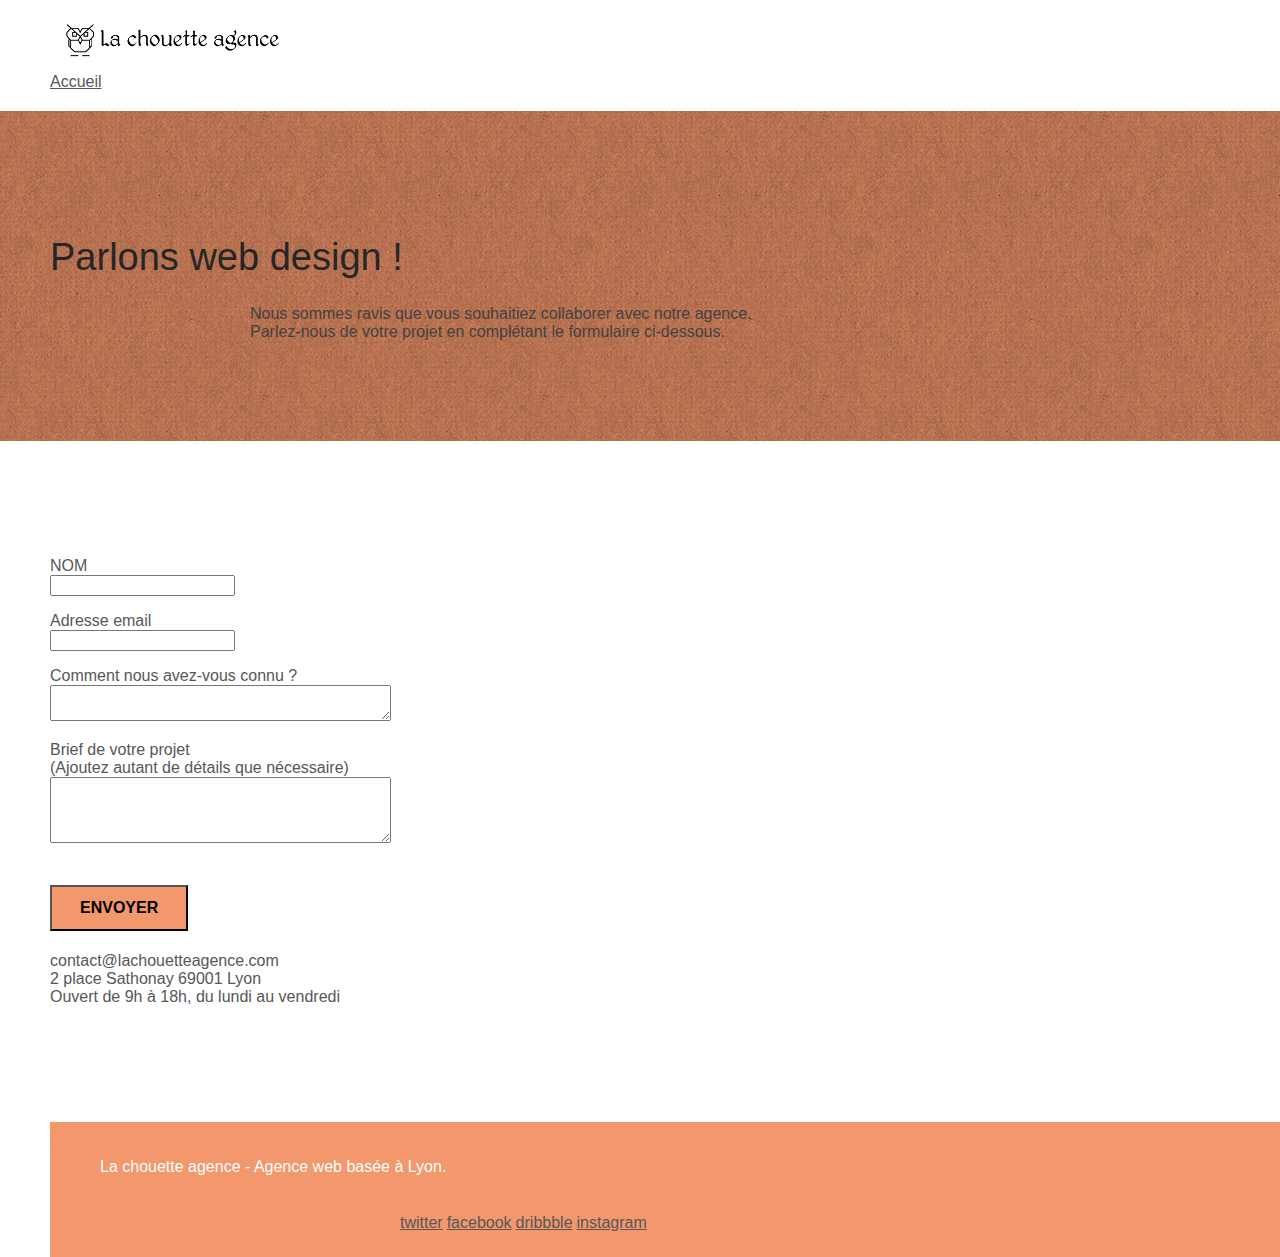
==== page2.html @ e61bbb98 "adjust" ====
<!doctype html>
<html lang="fr"><!--la langue-->
<head>
    <meta charset="utf-8">
    <meta name="keywords" content="">
    <meta name="description" content="page de contact">
    <meta name="viewport" content="width=device-width, initial-scale=1.0, viewport-fit=cover">
    <link rel="shortcut icon" type="image/png" href="favicon.jpg">
    
	<link rel="stylesheet" type="text/css" href="./css/bootstrap.min.css">
	<link rel="stylesheet" type="text/css" href="style.css">
	<link rel="stylesheet" type="text/css" href="./css/font-awesome.min.css">
	<link rel="stylesheet" type="text/css" href="./css/et-line.min.css">
	
    
	<script defer src="./js/jquery-2.1.0.min.js"></script>
	<script defer src="./js/bootstrap.min.js"></script>         <!--debloqué le téléchargement de la page-->
	<script defer src="./js/blocs.min.js"></script>
	<script defer src="./js/jqBootstrapValidation.js"></script>
	<script defer src="./js/formHandler.js"></script>
    <title>page2</title>

    
<!-- Analytics -->
 
<!-- Analytics END -->
    
</head>
<body>
<!-- Principal conteneur -->
<div class="page-container">
    
<!-- bloc-0 -->
<div class="bloc bgc-white l-bloc " id="bloc-0">
	<div class="container bloc-sm">
		<nav class="navbar row">
			<div class="navbar-header">
				
				<a class="navbar-brand" href="index.html"><img src="img/la-chouette-agence.png" 
					alt="atlanta web design logo" height="40" /></a>
			</div>
			<div>		
					<a href="index.html">Accueil</a>
				   
			</div>
		</nav>
	</div>
</div>
<!-- bloc-0 END -->

<!-- bloc-6 -->
<div class="bloc bg-dots-bg bg-repeat bgc-atomic-tangerine d-bloc bloc-bg-texture texture-paper" id="bloc-6">
	<div class="container bloc-lg">
		<div class="row">
			<div class="col-sm-12">
				<h1 class="text-center hero-bloc-text ">
					Parlons web design !
				</h1>
				<p class="text-center mg-lg  tight-width-whitespace">
					Nous sommes ravis que vous souhaitiez collaborer avec notre agence.<br>
					Parlez-nous de votre projet en complétant le formulaire ci-dessous.
				</p>
			</div>
		</div>
	</div>
</div>
<!-- bloc-6 END -->

<!-- bloc-7 -->
<div class="bloc bgc-white l-bloc" id="bloc-7">
	<div class="container bloc-lg">
		<div class="row">
			<div class="col-sm-12">
				<form id="form_1" novalidate success-msg="Your message has been sent." fail-msg="Sorry it seems that our mail server is not responding, Sorry for the inconvenience!">
					<div class="form-group">
						<form method="post" action="traitement.php">
							<p>
								<label for="name">NOM</label><br>
								<input type="text"  id="name" required/>
							</p>
						 </form>

					<form method="post" action="traitement.php">
						<label for="email">Adresse email</label><br>
						<input id="email"  type="email" required />
					</form>
					<form method="post" action="traitement.php">
						<p>
						<label for="message">Comment nous avez-vous connu ?</label><br>
						<textarea  id="message"  cols="40" required  ></textarea>
						</p>
					</form>
						<form method="post" action="traitement.php">
							<p>
								<label for="message">Brief de votre projet<br> (Ajoutez autant de détails que nécessaire)
									</label>
									<br>
						       <textarea id="message"  rows="4" cols="40" required></textarea>
					       </p>
					  </form> 
					<button class="bloc-button btn btn-lg btn-block cta-hero btn-atomic-tangerine" type="submit">
						Envoyer
					</button>
				</form>
			</div>
			<div class="col-sm-6">
				<p>
					contact@lachouetteagence.com<br>2 place Sathonay 69001 Lyon<br>Ouvert de 9h à 18h, du lundi au vendredi<br>
				</p>
			</div>
		</div>
	</div>
</div>
<!-- bloc-7 END -->

<!-- ScrollToTop Button -->
<a class="bloc-button btn btn-d scrollToTop" onclick="scrollToTarget('1')"><span class="fa fa-chevron-up"></span></a>
<!-- ScrollToTop Button END-->


<!-- Footer - bloc-8 -->
<div class="bloc bgc-atomic-tangerine d-bloc" id="bloc-8">
	<div class="container bloc-sm">
		<div class="row">
			<div class="col-sm-6">
				<p class="text-center white">
					La chouette agence - Agence web basée à Lyon.<br>
				</p>
			</div>	
				<div class="row row-no-gutters social">
					<div class="col-sm-12">
						<div class="text-center">

							<a class="social" href="index.html"><span class="fa fa-twitter icon-md"></span>twitter</a>

							<a class="social" href="index.html"><span class="fa fa-facebook icon-md"></span>facebook</a>
						
							<a class="social" href="index.html"><span class="fa fa-dribbble icon-md"></span>dribbble</a>
					
							<a class="social" href="index.html"><span class="fa fa-instagram icon-md"></span>instagram</a>
						</div>
					</div>
						
		</div>
	</div>
</div>
<!-- Footer - bloc-8 END -->

</div>
<!-- Principal conteneur END -->
    

</body>
</html>
---- style.css ----
body {
    margin: 0;
    padding: 0;
    background: #FFF;
    overflow-x: hidden;
    -webkit-font-smoothing: antialiased;
    -moz-osx-font-smoothing: grayscale;
}

a,
button {
    transition: all .3s ease-in-out;
    outline: none!important;
}

a:hover {
    text-decoration: none;
    cursor: pointer;
}

#page-loading-blocs-notifaction {
    position: fixed;
    top: 0;
    bottom: 0;
    width: 100%;
    z-index: 100000;
    background: #FFFFFF url("img/pageload-spinner.gif") no-repeat center center;
}

.bloc {
    width: 100%;
    clear: both;
    background: 50% 50% no-repeat;
    padding: 0 50px;
    -webkit-background-size: cover;
    -moz-background-size: cover;
    -o-background-size: cover;
    background-size: cover;
    position: relative;
}

.bloc .container {
    padding-left: 0;
    padding-right: 0;
}

.bloc-lg {
    padding: 100px 50px;
}

.bloc-md {
    padding: 50px;
}

.bloc-sm {
    padding: 20px 50px;
}

.bg-center,
.bg-l-edge,
.bg-r-edge,
.bg-t-edge,
.bg-b-edge,
.bg-tl-edge,
.bg-bl-edge,
.bg-tr-edge,
.bg-br-edge,
.bg-repeat {
    -webkit-background-size: auto!important;
    -moz-background-size: auto!important;
    -o-background-size: auto!important;
    background-size: auto!important;
}

.bg-repeat {
    background: repeat;
}

.bg-t-edge {
    background: top no-repeat;
}

.bloc-bg-texture::before {
    content: "";
    background-size: 2px 2px;
    position: absolute;
    top: 0;
    bottom: 0;
    left: 0;
    right: 0;
}

.texture-paper::before {
    background: url("img/texture-paper.png");
    background-size: 280px 280px;
}

.b-parallax {
    background-attachment: fixed;
}

.d-bloc {
    color: rgba(255, 255, 255, .7);
}

.d-bloc button:hover {
    color: rgba(255, 255, 255, .9);
}

.d-bloc .icon-round,
.d-bloc .icon-square,
.d-bloc .icon-rounded,
.d-bloc .icon-semi-rounded-a,
.d-bloc .icon-semi-rounded-b {
    border-color: rgba(255, 255, 255, .9);
}

.d-bloc .divider-h span {
    border-color: rgba(255, 255, 255, .2);
}

.d-bloc .a-btn,
.d-bloc .navbar a,
.d-bloc .navbar-brand,
.d-bloc a .icon-sm,
.d-bloc a .icon-md,
.d-bloc a .icon-lg,
.d-bloc a .icon-xl,
.d-bloc h1 a,
.d-bloc h2 a,
.d-bloc h3 a,
.d-bloc h4 a,
.d-bloc h5 a,
.d-bloc h6 a,
.d-bloc p a {
    color:rgb(32, 32, 32);
}

.d-bloc .a-btn:hover,
.d-bloc .navbar a:hover,
.d-bloc .navbar-brand:hover,
.d-bloc a:hover .icon-sm,
.d-bloc a:hover .icon-md,
.d-bloc a:hover .icon-lg,
.d-bloc a:hover .icon-xl,
.d-bloc h1 a:hover,
.d-bloc h2 a:hover,
.d-bloc h3 a:hover,
.d-bloc h4 a:hover,
.d-bloc h5 a:hover,
.d-bloc h6 a:hover,
.d-bloc p a:hover {
    color: rgba(255, 255, 255, 1);
}

.d-bloc .navbar-toggle .icon-bar {
    background: rgba(255, 255, 255, 1);
}

.d-bloc .btn-wire,
.d-bloc .btn-wire:hover {
    color: rgba(255, 255, 255, 1);
    border-color: rgba(255, 255, 255, 1);
}

.d-bloc .panel {
    color: rgba(0, 0, 0, .5);
}

.d-bloc .panel button:hover {
    color: rgba(0, 0, 0, .7);
}

.d-bloc .panel icon {
    border-color: rgba(0, 0, 0, .7);
}

.d-bloc .panel .divider-h span {
    border-color: rgba(0, 0, 0, .1);
}

.d-bloc .panel .a-btn {
    color: rgba(0, 0, 0, .6);
}

.d-bloc .panel .a-btn:hover {
    color: rgba(0, 0, 0, 1);
}

.d-bloc .panel .btn-wire,
.d-bloc .panel .btn-wire:hover {
    color: rgba(0, 0, 0, .7);
    border-color: rgba(0, 0, 0, .3);
}

.d-bloc .panel,
.l-bloc {
    color: rgba(0, 0, 0, .5);
}

.d-bloc .panel button:hover,
.l-bloc button:hover {
    color: rgba(0, 0, 0, .7);
}

.l-bloc .icon-round,
.l-bloc .icon-square,
.l-bloc .icon-rounded,
.l-bloc .icon-semi-rounded-a,
.l-bloc .icon-semi-rounded-b {
    border-color: rgba(0, 0, 0, .7);
}

.d-bloc .panel .divider-h span,
.l-bloc .divider-h span {
    border-color: rgba(0, 0, 0, .1);
}

.d-bloc .panel .a-btn,
.l-bloc .a-btn,
.l-bloc .navbar a,
.l-bloc .navbar-brand,
.l-bloc a .icon-sm,
.l-bloc a .icon-md,
.l-bloc a .icon-lg,
.l-bloc a .icon-xl,
.l-bloc h1 a,
.l-bloc h2 a,
.l-bloc h3 a,
.l-bloc h4 a,
.l-bloc h5 a,
.l-bloc h6 a,
.l-bloc p a {
    color: rgba(0, 0, 0, .6);
}

.d-bloc .panel .a-btn:hover,
.l-bloc .a-btn:hover,
.l-bloc .navbar a:hover,
.l-bloc .navbar-brand:hover,
.l-bloc a:hover .icon-sm,
.l-bloc a:hover .icon-md,
.l-bloc a:hover .icon-lg,
.l-bloc a:hover .icon-xl,
.l-bloc h1 a:hover,
.l-bloc h2 a:hover,
.l-bloc h3 a:hover,
.l-bloc h4 a:hover,
.l-bloc h5 a:hover,
.l-bloc h6 a:hover,
.l-bloc p a:hover {
    color: rgba(0, 0, 0, 1);
}

.l-bloc .navbar-toggle .icon-bar {
    color: rgba(0, 0, 0, .6);
}

.d-bloc .panel .btn-wire,
.d-bloc .panel .btn-wire:hover,
.l-bloc .btn-wire,
.l-bloc .btn-wire:hover {
    color: rgba(0, 0, 0, .7);
    border-color: rgba(0, 0, 0, .3);
}

.voffset {
    margin-top: 30px;
}

.voffset-lg {
    margin-top: 80px;
}

.row-no-gutters {
    margin-right: 0;
    margin-left: 0;
}

.row.row-no-gutters > [class^="col-"],
.row.row-no-gutters > [class*=" col-"] {
    padding-right: 0;
    padding-left: 0;
}

#bloc-1-hero h1 {
    font-size: 32px;
}

.navbar {
    margin-bottom: 0;
    z-index: 1;
}

.navbar-brand {
    height: auto;
    padding: 3px 15px;
    font-size: 25px;
    font-weight: normal;
    font-weight: 600;
    line-height: 44px;
}

.navbar-brand img {
    max-height: 200px;
    margin: 0 5px 0 0;
    display: inline;
}

.navbar-brand img[src$=svg] {
    min-width: 100px;
}

.nav-center .navbar-brand img {
    margin: 0;
}

.navbar .nav {
    padding-top: 2px;
    margin-right: -16px;
    float: right;
    z-index: 1;
}

.nav > li {
    float: left;
    margin-top: 4px;
    font-size: 16px;
}

.navbar-nav .open .dropdown-menu > li > a {
    text-align: inherit;
}

.nav > li a:hover,
.nav > li a:focus {
    background: transparent;
}

.navbar-toggle {
    margin: 10px 10px 0 0;
    border: 0px;
}

.navbar-toggle:hover {
    background: transparent!important;
}

.navbar-toggle .icon-bar {
    background-color: rgba(0, 0, 0, .5);
    width: 26px;
}

.nav-invert .navbar .nav {
    float: left;
}

.nav-invert .navbar-header,
.nav-invert .navbar-brand {
    float: right;
    position: relative;
    z-index: 2;
}

@media (min-width: 768px) {
    .site-navigation {
        position: absolute;
        top: 50%;
        right: 20px;
        transform: translate(0, -50%);
        -webkit-transform: translateY(-50%);
    }
    .nav > li .dropdown-menu a,
    .nav > li .dropdown-menu a:hover {
        color: #484848;
    }
    .nav-invert .site-navigation {
        left: 0;
        right: 0;
    }
    .nav-center {
        text-align: center;
    }
    .nav-center .navbar-header {
        width: 100%;
    }
    .nav-center .navbar-header,
    .nav-center .navbar-brand,
    .nav-center .nav > li {
        float: none;
        display: inline-block;
    }
    .nav-center .site-navigation {
        position: relative;
        width: 100%;
        right: 0;
        margin-right: 0px;
        margin-top: 20px;
    }
    .nav-center.mini-nav .navbar-toggle {
        float: none;
        margin: 10px auto 0;
    }
}

.nav > li > .dropdown a {
    background: none!important;
    display: block;
    padding: 14px 15px;
}

nav .caret {
    margin: 0 5px;
}

.dropdown-menu .dropdown-menu {
    top: -8px;
    left: 100%;
}

.dropdown-menu .dropmenu-flow-right {
    top: 100%;
    left: 0;
    margin-left: -1px;
    border-top-left-radius: 0;
    border-top-right-radius: 0;
}

.dropdown-menu .dropdown span {
    border: 4px solid black;
    border-top-color: transparent;
    border-right-color: transparent;
    border-bottom-color: transparent;
    margin: 6px -5px 0 0!important;
    float: right;
}

.mg-md {
    margin-top: 10px;
    margin-bottom: 20px;
}

.mg-lg {
    margin-top: 10px;
    margin-bottom: 40px;
}

.btn {
    margin: 0 5px 5px 0;
}

.btn.pull-right {
    margin: 0 0 5px 5px;
}

.btn-d,
.btn-d:hover,
.btn-d:focus {
    color: #FFF;
    background: rgba(0, 0, 0, .3);
}

button {
    outline: none!important;
}

.btn-rd {
    border-radius: 40px;
}

.btn-clean {
    border: 1px solid rgba(0, 0, 0, .08);
    border-bottom-color: rgba(0, 0, 0, .1);
    text-shadow: 0 1px 0 rgba(0, 0, 1, .1);
    box-shadow: 0 1px 3px rgba(0, 0, 1, .25), inset 0 1px 0 0 rgba(255, 255, 255, .15);
}

.icon-md {
    font-size: 40px!important;
}

.icon-lg {
    font-size: 60px!important;
}

.sm-shadow {
    text-shadow: 0 1px 2px rgba(0, 0, 0, .3);
}

.panel-sq,
.panel-sq .panel-heading,
.panel-sq .panel-footer {
    border-radius: 0;
}

.panel-rd {
    border-radius: 30px;
}

.panel-rd .panel-heading {
    border-radius: 29px 29px 0 0;
}

.panel-rd .panel-footer {
    border-radius: 0 0 29px 29px;
}

.form-control {
    border-color: rgba(0, 0, 0, .1);
    box-shadow: none;
}

.scrollToTop {
    width: 40px;
    height: 40px;
    position: fixed;
    bottom: 20px;
    right: 20px;
    opacity: 0;
    z-index: 500;
    transition: all .3s ease-in-out;
}

.scrollToTop span {
    margin-top: 6px;
}

.showScrollTop {
    font-size: 14px;
    opacity: 1;
}

a[data-lightbox] {
    position: relative;
    display: block;
    text-align: center;
}

a[data-lightbox]:hover::before {
    content: "+";
    font-family: "HelveticaNeue-Light", "Helvetica Neue Light", "Helvetica Neue", Helvetica, Arial;
    font-size: 32px;
    width: 50px;
    height: 50px;
    margin-left: -25px;
    border-radius: 50%;
    background: rgba(0, 0, 0, .6);
    color: #FFF;
    font-weight: 100;
    z-index: 1;
    position: absolute;
    top: 50%;
    transform: translateY(-50%);
    -webkit-transform: translateY(-50%);
}

a[data-lightbox]:hover img {
    opacity: 0.6;
    -webkit-animation-fill-mode: none;
    animation-fill-mode: none;
}

#lightbox-modal {
    display: flex;
    align-items: center;
}

#lightbox-modal .modal-dialog {
    width: 90%;
    max-width: 900px;
    margin: 0 auto 0;
}

#lightbox-modal .modal-dialog img {
    max-height: 90vh;
    margin: 0 auto;
}

.lightbox-caption {
    padding: 20px;
    color: #FFF;
    background: rgba(0, 0, 0, .5);
    position: absolute;
    left: 15px;
    right: 15px;
    bottom: 5px;
}

.close-lightbox {
    color: #FFF;
    font-size: 30px;
    position: absolute;
    top: 20px;
    right: 20px;
    z-index: 20;
    background: rgba(0, 0, 0, .5);
    border: none;
    line-height: 30px;
    padding: 0 9px 5px;
    opacity: 0.3;
}

.close-lightbox:hover,
.next-lightbox:hover,
.prev-lightbox:hover {
    opacity: 1.0;
    color: #FFF;
}

.next-lightbox,
.prev-lightbox {
    font-size: 20px;
    color: rgba(255, 255, 255, .9);
    background: rgba(0, 0, 0, .5);
    transition: all .2s ease-in-out;
    position: absolute;
    top: 45%;
    z-index: 1;
    opacity: 0.4;
}

.next-lightbox {
    padding: 6px 8px 1px 13px;
    right: 25px;
}

.prev-lightbox {
    padding: 6px 13px 1px 10px;
    left: 25px;
}

.snapshot-lb .modal-body {
    padding-bottom: 45px;
}

.snapshot-lb .lightbox-caption {
    padding: 0;
    color: rgba(0, 0, 0, .5);
    background: none;
}

h1,
h2,
h3,
h4,
h5,
h6,
p,
label,
.btn,
a {
    font-family: "helvetica";
    font-weight: 400;
    color: #575757!important;
}

.container {
    max-width: 1000px;
}

.hero-bloc-text {
    font-size: 38px;
}

.hero-bloc-text-sub {
    font-size: 36px;
}

.statement-bloc-text {
    line-height: 26px;
    font-style: italic;
    font-size: 20px;
    text-align: center;
    font-weight: lighter;
    max-width: 520px;
    margin: auto auto auto auto;
}

p , em {
    font-size: 16px;
}

.tight-width-whitespace {
    max-width: 600px;
    margin: auto auto auto auto;
}

.h1 {
    font-size: 20px;
    font-family: "Open Sans";
}

.cta-hero {
    margin-top: 22px;
    color: #FFFFFF!important;
    text-transform: uppercase;
    padding: 12px 28px 12px 28px;
    font-size: 16px;
    font-weight: 700;
}

.social {
    max-width: 400px;
    margin: auto auto auto auto;
}

h2 {
    font-size: 22px;
    line-height: 1.4em;
}

h3 {
    font-size: 15px;
    text-transform: uppercase;
    font-weight: 700;
    color: #333333!important;
}

.med-width-whitespace {
    max-width: 800px;
    margin: auto auto auto auto;
    box-shadow: 0px 0px 0px #000000;
}

h1 {
    color: #333333!important;
}

h4 {
    color: #333333!important;
}

.icons {
    margin-bottom: 14px;
    margin-top: 24px;
}

.white {
    color: #FFFFFF!important;
}

.portfolio-thumb {
    margin-bottom: 24px;
}

.portfolio-row {
    margin-bottom: 44px;
    margin-top: 50px;
}

.avatar {
    box-shadow: 0px 4px 9px rgba(0, 0, 0, 0.3);
}

.black-background {
    background-color: rgba(165, 147, 99, 0.7);
    padding: 40px 40px 40px 40px;
}

.bold-link {
    font-weight: 900;
    text-decoration: underline!important;
}

.bgc-white {
    background-color: #FFFFFF;
}

.bgc-dark-slate-blue {
    background-color: #364577;
}

.bgc-atomic-tangerine {
    background-color: #F3976C;
}

.tc-white {
    color: #F3976C!important;
}

.btn-atomic-tangerine {
    background: #F3976C;
    color: black !important;
}

.btn-atomic-tangerine:hover {
    background: #c27956!important;
    color: black!important;
}

.ltc-white {
    color: #FFFFFF!important;
}

.ltc-white:hover {
    color: #cccccc!important;
}

.ltc-atomic-tangerine {
    color: #F3976C!important;
}

.ltc-atomic-tangerine:hover {
    color: #c27956!important;
}

.icon-dark-slate-blue {
    color: #364577!important;
    border-color: #364577!important;
}

.bg-dots-bg {
    background-image: url("img/dots-bg.png");
}

.bg-lines-h2-bg {
    background-image: url("img/lines-h2-bg.png");
}

.bg-banniere {
    background-image: url("img/la-chouette-agence-banniere.jpg");
}

.bg-presentation {
    background-image: url("img/image-de-presentation.bmp");
}

@media (max-width: 1024px) {
    .bloc {
        padding-left: 20px;
        padding-right: 20px;
    }
    .bloc.full-width-bloc,
    .bloc-tile-2.full-width-bloc .container,
    .bloc-tile-3.full-width-bloc .container,
    .bloc-tile-4.full-width-bloc .container {
        padding-left: 0;
        padding-right: 0;
    }
}

@media (max-width: 992px) and (min-width: 768px) {
    .navbar .nav {
        max-width: 80%
    }
    .nav-center.navbar .nav {
        max-width: 100%
    }
}

@media only screen and (min-device-width: 768px) and (max-device-width: 1024px) and (orientation: landscape) {
    .b-parallax {
        background-attachment: scroll;
    }
}

@media only screen and (min-device-width: 1024px) and (max-device-width: 1366px) and (-webkit-min-device-pixel-ratio: 1.5) {
    .b-parallax {
        background-attachment: scroll;
    }
}

@media (max-width: 991px) {
    .container {
        width: 100%;
    }
    .b-parallax {
        background-attachment: scroll;
    }
    .page-container,
    #hero-bloc {
        overflow-x: hidden;
        position: relative;
    }
    .bloc {
        padding-left: constant(safe-area-inset-left);
        padding-right: constant(safe-area-inset-right);
    }
    .bloc-group,
    .bloc-group .bloc {
        display: block;
        width: 100%;
    }
    .bloc-fill-screen .fill-bloc-top-edge,
    .bloc-fill-screen .fill-bloc-bottom-edge {
        padding: 0 20px;
        padding-left: constant(safe-area-inset-left);
        padding-right: constant(safe-area-inset-right);
    }
}

@media (max-width: 767px) {
    .page-container {
        overflow-x: hidden;
        position: relative;
    }
    h1,
    h2,
    h3,
    h4,
    h5,
    h6,
    p,
    #disqus_thread {
        padding-left: 10px!important;
        padding-right: 10px!important;
    }
    .b-parallax {
        background-attachment: scroll;
    }
    .navbar .nav {
        padding-top: 0;
        border-top: 1px solid rgba(0, 0, 0, .2);
        float: none!important;
    }
    .navbar.row {
        margin-left: 0;
        margin-right: 0;
    }
    .site-navigation {
        position: inherit;
        transform: none;
        -webkit-transform: none;
        -ms-transform: none;
    }
    .nav > li {
        margin-top: 0;
        border-bottom: 1px solid rgba(0, 0, 0, .1);
        background: rgba(0, 0, 0, .05);
        text-align: left;
        padding-left: 15px;
        width: 100%;
    }
    .nav > li:hover {
        background: rgba(0, 0, 0, .08);
    }
    .dropdown .dropdown a .caret {
        float: none;
        margin: 5px 0 0 10px!important;
        border: 4px solid black;
        border-bottom-color: transparent;
        border-right-color: transparent;
        border-left-color: transparent;
    }
    #hero-bloc .navbar .nav {
        background: rgba(0, 0, 0, .8);
    }
    #hero-bloc .navbar .nav a {
        color: rgba(255, 255, 255, .6);
    }
    .hero {
        padding: 50px 0;
    }
    .hero-nav {
        left: -1px;
        right: -1px;
    }
    .navbar-collapse {
        padding: 0;
        overflow-x: hidden;
        -webkit-box-shadow: none;
        box-shadow: none;
    }
    .navbar-brand img {
        max-height: 40px;
        width: auto;
    }
    .nav-invert .navbar-header {
        float: none;
        width: 100%;
    }
    .nav-invert .navbar-toggle {
        float: left;
        margin-left: 10px;
    }
    .bloc {
        padding-left: 0;
        padding-right: 0;
    }
    .bloc-xxl,
    .bloc-xl,
    .bloc-lg {
        padding: 40px 0;
    }
    .bloc-sm,
    .bloc-md {
        padding-left: 0;
        padding-right: 0;
    }
    .bloc-tile-2 .container,
    .bloc-tile-3 .container,
    .bloc-tile-4 .container,
    .bloc-fill-screen .fill-bloc-top-edge,
    .bloc-fill-screen .fill-bloc-bottom-edge {
        padding-left: 0;
        padding-right: 0;
    }
    .a-block {
        padding: 0 10px;
    }
    .btn-dwn {
        display: none;
    }
    .voffset {
        margin-top: 5px;
    }
    .voffset-md {
        margin-top: 20px;
    }
    .voffset-lg {
        margin-top: 30px;
    }
    form {
        padding: 5px;
    }
    .close-lightbox {
        display: inline-block;
    }
    .blocsapp-device-iphone5 {
        background-size: 216px 425px;
        padding-top: 60px;
        width: 216px;
        height: 425px;
    }
    .blocsapp-device-iphone5 img {
        width: 180px;
        height: 320px;
    }
}

@media (max-width: 400px) {
    .bloc {
        padding-left: 0;
        padding-right: 0;
    }
}

@media (max-width: 767px) {
    .bloc-mob-center-text {
        text-align: center;
    }
}
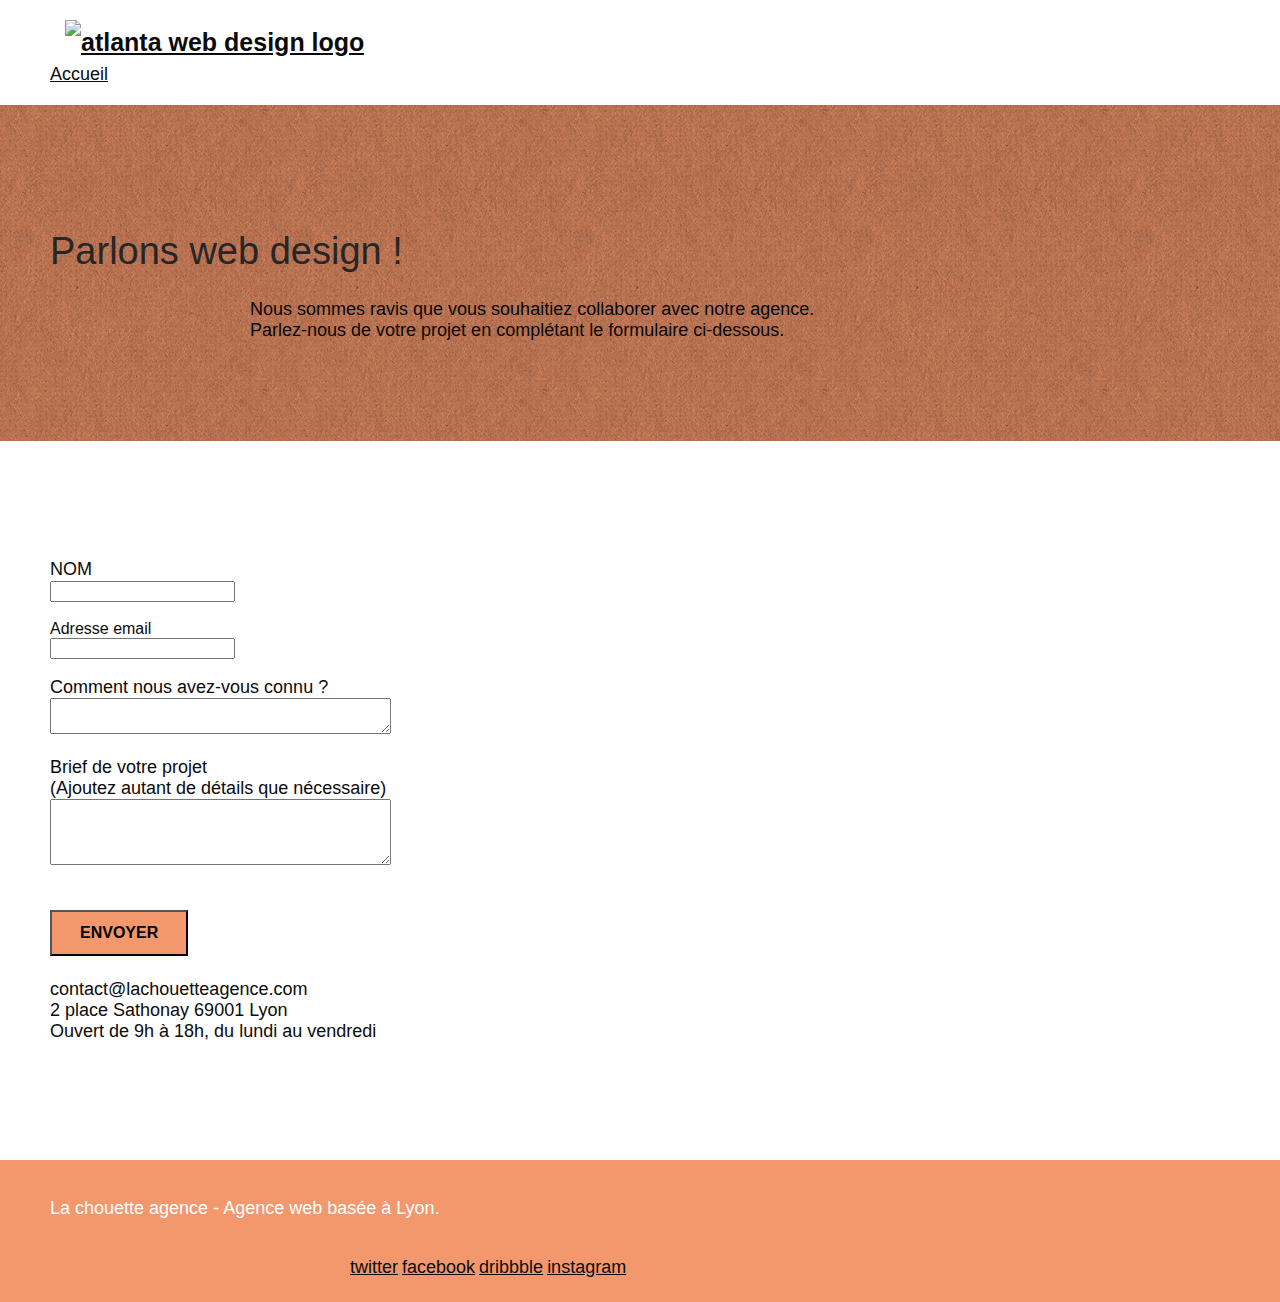
==== commit 322016a1: "qlqs modif" ====
--- a/page2.html
+++ b/page2.html
@@ -12,9 +12,9 @@
 	<link rel="stylesheet" type="text/css" href="./css/font-awesome.min.css">
 	<link rel="stylesheet" type="text/css" href="./css/et-line.min.css">
 	
-    
+    <!--debloqué le téléchargement de la page-->
 	<script defer src="./js/jquery-2.1.0.min.js"></script>
-	<script defer src="./js/bootstrap.min.js"></script>         <!--debloqué le téléchargement de la page-->
+	<script defer src="./js/bootstrap.min.js"></script>         
 	<script defer src="./js/blocs.min.js"></script>
 	<script defer src="./js/jqBootstrapValidation.js"></script>
 	<script defer src="./js/formHandler.js"></script>
@@ -27,8 +27,6 @@
     
 </head>
 <body>
-<!-- Principal conteneur -->
-<div class="page-container">
     
 <!-- bloc-0 -->
 <div class="bloc bgc-white l-bloc " id="bloc-0">
@@ -36,7 +34,7 @@
 		<nav class="navbar row">
 			<div class="navbar-header">
 				
-				<a class="navbar-brand" href="index.html"><img src="img/la-chouette-agence.png" 
+				<a class="navbar-brand" href="index.html"><img src="img/la-chouette-agence-compressor.png" 
 					alt="atlanta web design logo" height="40" /></a>
 			</div>
 			<div>		
@@ -57,7 +55,7 @@
 					Parlons web design !
 				</h1>
 				<p class="text-center mg-lg  tight-width-whitespace">
-					Nous sommes ravis que vous souhaitiez collaborer avec notre agence.<br>
+					Nous sommes ravis que vous souhaitiez collaborer avec notre agence.<br/>
 					Parlez-nous de votre projet en complétant le formulaire ci-dessous.
 				</p>
 			</div>
@@ -71,23 +69,23 @@
 	<div class="container bloc-lg">
 		<div class="row">
 			<div class="col-sm-12">
-				<form id="form_1" novalidate success-msg="Your message has been sent." fail-msg="Sorry it seems that our mail server is not responding, Sorry for the inconvenience!">
+				
 					<div class="form-group">
 						<form method="post" action="traitement.php">
 							<p>
-								<label for="name">NOM</label><br>
+								<label for="name">NOM</label><br/>
 								<input type="text"  id="name" required/>
 							</p>
 						 </form>
 
 					<form method="post" action="traitement.php">
-						<label for="email">Adresse email</label><br>
+						<label for="email">Adresse email</label><br/>
 						<input id="email"  type="email" required />
 					</form>
 					<form method="post" action="traitement.php">
 						<p>
-						<label for="message">Comment nous avez-vous connu ?</label><br>
-						<textarea  id="message"  cols="40" required  ></textarea>
+						<label for="message1">Comment nous avez-vous connu ?</label><br>
+						<textarea  id="message1"  cols="40" required  ></textarea>
 						</p>
 					</form>
 						<form method="post" action="traitement.php">
@@ -96,20 +94,21 @@
 									</label>
 									<br>
 						       <textarea id="message"  rows="4" cols="40" required></textarea>
-					       </p>
-					  </form> 
+					            </p>
+					       </form> 
 					<button class="bloc-button btn btn-lg btn-block cta-hero btn-atomic-tangerine" type="submit">
 						Envoyer
 					</button>
-				</form>
+				
 			</div>
 			<div class="col-sm-6">
 				<p>
-					contact@lachouetteagence.com<br>2 place Sathonay 69001 Lyon<br>Ouvert de 9h à 18h, du lundi au vendredi<br>
+					contact@lachouetteagence.com<br>2 place Sathonay 69001 Lyon<br>Ouvert de 9h à 18h, du lundi au vendredi<br/>
 				</p>
 			</div>
 		</div>
 	</div>
+   </div>
 </div>
 <!-- bloc-7 END -->
 
@@ -152,3 +151,6 @@
 
 </body>
 </html>
+
+
+  --- a/style.css
+++ b/style.css
@@ -4,18 +4,18 @@
     background: #FFF;
     overflow-x: hidden;
     -webkit-font-smoothing: antialiased;
-    -moz-osx-font-smoothing: grayscale;
+    -moz-osx-font-smoothing: grayscale
 }
 
 a,
 button {
     transition: all .3s ease-in-out;
-    outline: none!important;
+    outline: none!important
 }
 
 a:hover {
     text-decoration: none;
-    cursor: pointer;
+    cursor: pointer
 }
 
 #page-loading-blocs-notifaction {
@@ -24,7 +24,7 @@
     bottom: 0;
     width: 100%;
     z-index: 100000;
-    background: #FFFFFF url("img/pageload-spinner.gif") no-repeat center center;
+    background: #FFF url(img/pageload-spinner.gif) no-repeat center center
 }
 
 .bloc {
@@ -36,24 +36,24 @@
     -moz-background-size: cover;
     -o-background-size: cover;
     background-size: cover;
-    position: relative;
+    position: relative
 }
 
 .bloc .container {
     padding-left: 0;
-    padding-right: 0;
+    padding-right: 0
 }
 
 .bloc-lg {
-    padding: 100px 50px;
+    padding: 100px 50px
 }
 
 .bloc-md {
-    padding: 50px;
+    padding: 50px
 }
 
 .bloc-sm {
-    padding: 20px 50px;
+    padding: 20px 50px
 }
 
 .bg-center,
@@ -69,15 +69,15 @@
     -webkit-background-size: auto!important;
     -moz-background-size: auto!important;
     -o-background-size: auto!important;
-    background-size: auto!important;
+    background-size: auto!important
 }
 
 .bg-repeat {
-    background: repeat;
+    background: repeat
 }
 
 .bg-t-edge {
-    background: top no-repeat;
+    background: top no-repeat
 }
 
 .bloc-bg-texture::before {
@@ -87,24 +87,26 @@
     top: 0;
     bottom: 0;
     left: 0;
-    right: 0;
-}
-
+    right: 0
+}
+em {
+    font-weight: bold;
+}
 .texture-paper::before {
-    background: url("img/texture-paper.png");
-    background-size: 280px 280px;
+    background: url(img/texture-paper.png);
+    background-size: 280px 280px
 }
 
 .b-parallax {
-    background-attachment: fixed;
+    background-attachment: fixed
 }
 
 .d-bloc {
-    color: rgba(255, 255, 255, .7);
+    color: rgba(255, 255, 255, .7)
 }
 
 .d-bloc button:hover {
-    color: rgba(255, 255, 255, .9);
+    color: rgba(255, 255, 255, .9)
 }
 
 .d-bloc .icon-round,
@@ -112,11 +114,11 @@
 .d-bloc .icon-rounded,
 .d-bloc .icon-semi-rounded-a,
 .d-bloc .icon-semi-rounded-b {
-    border-color: rgba(255, 255, 255, .9);
+    border-color: rgba(255, 255, 255, .9)
 }
 
 .d-bloc .divider-h span {
-    border-color: rgba(255, 255, 255, .2);
+    border-color: rgba(255, 255, 255, .2)
 }
 
 .d-bloc .a-btn,
@@ -133,7 +135,7 @@
 .d-bloc h5 a,
 .d-bloc h6 a,
 .d-bloc p a {
-    color:rgb(32, 32, 32);
+    color: black;
 }
 
 .d-bloc .a-btn:hover,
@@ -154,53 +156,53 @@
 }
 
 .d-bloc .navbar-toggle .icon-bar {
-    background: rgba(255, 255, 255, 1);
+    background: rgba(255, 255, 255, 1)
 }
 
 .d-bloc .btn-wire,
 .d-bloc .btn-wire:hover {
     color: rgba(255, 255, 255, 1);
-    border-color: rgba(255, 255, 255, 1);
+    border-color: rgba(255, 255, 255, 1)
 }
 
 .d-bloc .panel {
-    color: rgba(0, 0, 0, .5);
+    color: rgba(0, 0, 0, .5)
 }
 
 .d-bloc .panel button:hover {
-    color: rgba(0, 0, 0, .7);
+    color: rgba(0, 0, 0, .7)
 }
 
 .d-bloc .panel icon {
-    border-color: rgba(0, 0, 0, .7);
+    border-color: rgba(0, 0, 0, .7)
 }
 
 .d-bloc .panel .divider-h span {
-    border-color: rgba(0, 0, 0, .1);
+    border-color: rgba(0, 0, 0, .1)
 }
 
 .d-bloc .panel .a-btn {
-    color: rgba(0, 0, 0, .6);
+    color: rgba(0, 0, 0, .6)
 }
 
 .d-bloc .panel .a-btn:hover {
-    color: rgba(0, 0, 0, 1);
+    color: rgba(0, 0, 0, 1)
 }
 
 .d-bloc .panel .btn-wire,
 .d-bloc .panel .btn-wire:hover {
     color: rgba(0, 0, 0, .7);
-    border-color: rgba(0, 0, 0, .3);
+    border-color: rgba(0, 0, 0, .3)
 }
 
 .d-bloc .panel,
 .l-bloc {
-    color: rgba(0, 0, 0, .5);
+    color: rgba(0, 0, 0, .5)
 }
 
 .d-bloc .panel button:hover,
 .l-bloc button:hover {
-    color: rgba(0, 0, 0, .7);
+    color: rgba(0, 0, 0, .7)
 }
 
 .l-bloc .icon-round,
@@ -208,12 +210,12 @@
 .l-bloc .icon-rounded,
 .l-bloc .icon-semi-rounded-a,
 .l-bloc .icon-semi-rounded-b {
-    border-color: rgba(0, 0, 0, .7);
+    border-color: rgba(0, 0, 0, .7)
 }
 
 .d-bloc .panel .divider-h span,
 .l-bloc .divider-h span {
-    border-color: rgba(0, 0, 0, .1);
+    border-color: rgba(0, 0, 0, .1)
 }
 
 .d-bloc .panel .a-btn,
@@ -231,7 +233,7 @@
 .l-bloc h5 a,
 .l-bloc h6 a,
 .l-bloc p a {
-    color: rgba(0, 0, 0, .6);
+    color: rgba(0, 0, 0, .6)
 }
 
 .d-bloc .panel .a-btn:hover,
@@ -249,11 +251,11 @@
 .l-bloc h5 a:hover,
 .l-bloc h6 a:hover,
 .l-bloc p a:hover {
-    color: rgba(0, 0, 0, 1);
+    color: rgba(0, 0, 0, 1)
 }
 
 .l-bloc .navbar-toggle .icon-bar {
-    color: rgba(0, 0, 0, .6);
+    color: rgba(0, 0, 0, .6)
 }
 
 .d-bloc .panel .btn-wire,
@@ -261,161 +263,165 @@
 .l-bloc .btn-wire,
 .l-bloc .btn-wire:hover {
     color: rgba(0, 0, 0, .7);
-    border-color: rgba(0, 0, 0, .3);
+    border-color: rgba(0, 0, 0, .3)
 }
 
 .voffset {
-    margin-top: 30px;
+    margin-top: 30px
 }
 
 .voffset-lg {
-    margin-top: 80px;
+    margin-top: 80px
 }
 
 .row-no-gutters {
     margin-right: 0;
-    margin-left: 0;
-}
-
-.row.row-no-gutters > [class^="col-"],
-.row.row-no-gutters > [class*=" col-"] {
+    margin-left: 0
+}
+
+.row.row-no-gutters>[class^="col-"],
+.row.row-no-gutters>[class*=" col-"] {
     padding-right: 0;
-    padding-left: 0;
+    padding-left: 0
 }
 
 #bloc-1-hero h1 {
-    font-size: 32px;
+    font-size: 32px
 }
 
 .navbar {
     margin-bottom: 0;
-    z-index: 1;
+    z-index: 1
 }
 
 .navbar-brand {
     height: auto;
     padding: 3px 15px;
     font-size: 25px;
-    font-weight: normal;
+    font-weight: 400;
     font-weight: 600;
-    line-height: 44px;
+    line-height: 44px
 }
 
 .navbar-brand img {
     max-height: 200px;
     margin: 0 5px 0 0;
-    display: inline;
+    display: inline
 }
 
 .navbar-brand img[src$=svg] {
-    min-width: 100px;
+    min-width: 100px
 }
 
 .nav-center .navbar-brand img {
-    margin: 0;
+    margin: 0
 }
 
 .navbar .nav {
     padding-top: 2px;
     margin-right: -16px;
     float: right;
-    z-index: 1;
-}
-
-.nav > li {
+    z-index: 1
+}
+
+.nav>li {
     float: left;
     margin-top: 4px;
     font-size: 16px;
 }
 
-.navbar-nav .open .dropdown-menu > li > a {
-    text-align: inherit;
-}
-
-.nav > li a:hover,
-.nav > li a:focus {
+.navbar-nav .open .dropdown-menu>li>a {
+    text-align: inherit ;
+}
+
+.nav>li a:hover,
+.nav>li a:focus {
     background: transparent;
 }
 
 .navbar-toggle {
     margin: 10px 10px 0 0;
-    border: 0px;
+    border: 0
 }
 
 .navbar-toggle:hover {
-    background: transparent!important;
+    background: transparent!important
 }
 
 .navbar-toggle .icon-bar {
     background-color: rgba(0, 0, 0, .5);
-    width: 26px;
+    width: 26px
 }
 
 .nav-invert .navbar .nav {
-    float: left;
+    float: left
 }
 
 .nav-invert .navbar-header,
 .nav-invert .navbar-brand {
     float: right;
     position: relative;
-    z-index: 2;
-}
-
-@media (min-width: 768px) {
+    z-index: 2
+}
+
+.bg{
+    opacity: 60%;
+    background-color: #0c0c0c;
+}
+@media (min-width:768px) {
     .site-navigation {
         position: absolute;
         top: 50%;
         right: 20px;
         transform: translate(0, -50%);
-        -webkit-transform: translateY(-50%);
-    }
-    .nav > li .dropdown-menu a,
-    .nav > li .dropdown-menu a:hover {
-        color: #484848;
+        -webkit-transform: translateY(-50%)
+    }
+    .nav>li .dropdown-menu a,
+    .nav>li .dropdown-menu a:hover {
+        color: black;
     }
     .nav-invert .site-navigation {
         left: 0;
-        right: 0;
+        right: 0
     }
     .nav-center {
-        text-align: center;
+        text-align: center ;
     }
     .nav-center .navbar-header {
-        width: 100%;
+        width: 100% ;
     }
     .nav-center .navbar-header,
     .nav-center .navbar-brand,
-    .nav-center .nav > li {
+    .nav-center .nav>li {
         float: none;
-        display: inline-block;
+        display: inline-block
     }
     .nav-center .site-navigation {
         position: relative;
         width: 100%;
         right: 0;
-        margin-right: 0px;
-        margin-top: 20px;
+        margin-right: 0;
+        margin-top: 20px
     }
     .nav-center.mini-nav .navbar-toggle {
         float: none;
-        margin: 10px auto 0;
-    }
-}
-
-.nav > li > .dropdown a {
+        margin: 10px auto 0
+    }
+}
+
+.nav>li>.dropdown a {
     background: none!important;
     display: block;
     padding: 14px 15px;
 }
 
 nav .caret {
-    margin: 0 5px;
+    margin: 0 5px
 }
 
 .dropdown-menu .dropdown-menu {
     top: -8px;
-    left: 100%;
+    left: 100%
 }
 
 .dropdown-menu .dropmenu-flow-right {
@@ -423,7 +429,7 @@
     left: 0;
     margin-left: -1px;
     border-top-left-radius: 0;
-    border-top-right-radius: 0;
+    border-top-right-radius: 0
 }
 
 .dropdown-menu .dropdown span {
@@ -432,7 +438,7 @@
     border-right-color: transparent;
     border-bottom-color: transparent;
     margin: 6px -5px 0 0!important;
-    float: right;
+    float: right
 }
 
 .mg-md {
@@ -443,71 +449,72 @@
 .mg-lg {
     margin-top: 10px;
     margin-bottom: 40px;
+    color: black;
 }
 
 .btn {
-    margin: 0 5px 5px 0;
+    margin: 0 5px 5px 0
 }
 
 .btn.pull-right {
-    margin: 0 0 5px 5px;
+    margin: 0 0 5px 5px
 }
 
 .btn-d,
 .btn-d:hover,
 .btn-d:focus {
     color: #FFF;
-    background: rgba(0, 0, 0, .3);
+    background: rgba(0, 0, 0, .3)
 }
 
 button {
-    outline: none!important;
+    outline: none!important
 }
 
 .btn-rd {
-    border-radius: 40px;
+    border-radius: 40px
 }
 
 .btn-clean {
     border: 1px solid rgba(0, 0, 0, .08);
     border-bottom-color: rgba(0, 0, 0, .1);
     text-shadow: 0 1px 0 rgba(0, 0, 1, .1);
-    box-shadow: 0 1px 3px rgba(0, 0, 1, .25), inset 0 1px 0 0 rgba(255, 255, 255, .15);
+    box-shadow: 0 1px 3px rgba(0, 0, 1, .25), inset 0 1px 0 0 rgba(255, 255, 255, .15)
 }
 
 .icon-md {
-    font-size: 40px!important;
+    font-size: 40px!important
 }
 
 .icon-lg {
-    font-size: 60px!important;
+    font-size: 60px!important
 }
 
 .sm-shadow {
-    text-shadow: 0 1px 2px rgba(0, 0, 0, .3);
+    text-shadow: 0 1px 2px rgba(0, 0, 0, .3)
 }
 
 .panel-sq,
 .panel-sq .panel-heading,
 .panel-sq .panel-footer {
-    border-radius: 0;
+    border-radius: 0
 }
 
 .panel-rd {
-    border-radius: 30px;
+    border-radius: 30px
 }
 
 .panel-rd .panel-heading {
-    border-radius: 29px 29px 0 0;
+    border-radius: 29px 29px 0 0
 }
 
 .panel-rd .panel-footer {
-    border-radius: 0 0 29px 29px;
+    border-radius: 0 0 29px 29px
 }
 
 .form-control {
     border-color: rgba(0, 0, 0, .1);
-    box-shadow: none;
+    box-shadow: none
 }
 
 .scrollToTop {
@@ -518,16 +525,16 @@
     right: 20px;
     opacity: 0;
     z-index: 500;
-    transition: all .3s ease-in-out;
+    transition: all .3s ease-in-out
 }
 
 .scrollToTop span {
-    margin-top: 6px;
+    margin-top: 6px
 }
 
 .showScrollTop {
     font-size: 14px;
-    opacity: 1;
+    opacity: 1
 }
 
 a[data-lightbox] {
@@ -551,29 +558,29 @@
     position: absolute;
     top: 50%;
     transform: translateY(-50%);
-    -webkit-transform: translateY(-50%);
+    -webkit-transform: translateY(-50%)
 }
 
 a[data-lightbox]:hover img {
-    opacity: 0.6;
+    opacity: .6;
     -webkit-animation-fill-mode: none;
-    animation-fill-mode: none;
+    animation-fill-mode: none
 }
 
 #lightbox-modal {
     display: flex;
-    align-items: center;
+    align-items: center
 }
 
 #lightbox-modal .modal-dialog {
     width: 90%;
     max-width: 900px;
-    margin: 0 auto 0;
+    margin: 0 auto 0
 }
 
 #lightbox-modal .modal-dialog img {
     max-height: 90vh;
-    margin: 0 auto;
+    margin: 0 auto
 }
 
 .lightbox-caption {
@@ -583,7 +590,7 @@
     position: absolute;
     left: 15px;
     right: 15px;
-    bottom: 5px;
+    bottom: 5px
 }
 
 .close-lightbox {
@@ -597,14 +604,14 @@
     border: none;
     line-height: 30px;
     padding: 0 9px 5px;
-    opacity: 0.3;
+    opacity: .3
 }
 
 .close-lightbox:hover,
 .next-lightbox:hover,
 .prev-lightbox:hover {
-    opacity: 1.0;
-    color: #FFF;
+    opacity: 1;
+    color: #FFF
 }
 
 .next-lightbox,
@@ -616,27 +623,27 @@
     position: absolute;
     top: 45%;
     z-index: 1;
-    opacity: 0.4;
+    opacity: .4
 }
 
 .next-lightbox {
     padding: 6px 8px 1px 13px;
-    right: 25px;
+    right: 25px
 }
 
 .prev-lightbox {
     padding: 6px 13px 1px 10px;
-    left: 25px;
+    left: 25px
 }
 
 .snapshot-lb .modal-body {
-    padding-bottom: 45px;
+    padding-bottom: 45px
 }
 
 .snapshot-lb .lightbox-caption {
     padding: 0;
     color: rgba(0, 0, 0, .5);
-    background: none;
+    background: none
 }
 
 h1,
@@ -647,23 +654,28 @@
 h6,
 p,
 label,
-.btn,
-a {
+.btn
+{
     font-family: "helvetica";
     font-weight: 400;
-    color: #575757!important;
-}
-
+    color: #0c0b0b!important;
+}
+
+a{
+    font-family: "helvetica";
+    color: #0c0b0b!important;
+    font-size:  18px;
+}
 .container {
-    max-width: 1000px;
+    max-width: 1000px
 }
 
 .hero-bloc-text {
-    font-size: 38px;
+    font-size: 38px
 }
 
 .hero-bloc-text-sub {
-    font-size: 36px;
+    font-size: 36px
 }
 
 .statement-bloc-text {
@@ -673,21 +685,22 @@
     text-align: center;
     font-weight: lighter;
     max-width: 520px;
-    margin: auto auto auto auto;
-}
-
-p , em {
-    font-size: 16px;
+    margin: auto auto auto auto
+}
+
+p,
+em {
+    font-size: 18px
 }
 
 .tight-width-whitespace {
     max-width: 600px;
-    margin: auto auto auto auto;
+    margin: auto auto auto auto
 }
 
 .h1 {
     font-size: 20px;
-    font-family: "Open Sans";
+    font-family: "Open Sans"
 }
 
 .cta-hero {
@@ -696,150 +709,150 @@
     text-transform: uppercase;
     padding: 12px 28px 12px 28px;
     font-size: 16px;
-    font-weight: 700;
+    font-weight: 700
 }
 
 .social {
     max-width: 400px;
-    margin: auto auto auto auto;
+    margin: auto auto auto auto
 }
 
 h2 {
     font-size: 22px;
-    line-height: 1.4em;
+    line-height: 1.4em
 }
 
 h3 {
     font-size: 15px;
     text-transform: uppercase;
     font-weight: 700;
-    color: #333333!important;
+    color: #333333!important
 }
 
 .med-width-whitespace {
     max-width: 800px;
     margin: auto auto auto auto;
-    box-shadow: 0px 0px 0px #000000;
+    box-shadow: 0 0 0 #000
 }
 
 h1 {
-    color: #333333!important;
+    color: #333333!important
 }
 
 h4 {
-    color: #333333!important;
+    color: #333333!important
 }
 
 .icons {
     margin-bottom: 14px;
-    margin-top: 24px;
+    margin-top: 24px
 }
 
 .white {
-    color: #FFFFFF!important;
+    color: #FFFFFF!important
 }
 
 .portfolio-thumb {
-    margin-bottom: 24px;
+    margin-bottom: 24px
 }
 
 .portfolio-row {
     margin-bottom: 44px;
-    margin-top: 50px;
+    margin-top: 50px
 }
 
 .avatar {
-    box-shadow: 0px 4px 9px rgba(0, 0, 0, 0.3);
+    box-shadow: 0 4px 9px rgba(0, 0, 0, .3)
 }
 
 .black-background {
-    background-color: rgba(165, 147, 99, 0.7);
-    padding: 40px 40px 40px 40px;
+    background-color: rgba(165, 147, 99, .7);
+    padding: 40px 40px 40px 40px
 }
 
 .bold-link {
     font-weight: 900;
-    text-decoration: underline!important;
+    text-decoration: underline!important
 }
 
 .bgc-white {
-    background-color: #FFFFFF;
+    background-color: #FFF
 }
 
 .bgc-dark-slate-blue {
-    background-color: #364577;
+    background-color: #364577
 }
 
 .bgc-atomic-tangerine {
-    background-color: #F3976C;
+    background-color: #F3976C
 }
 
 .tc-white {
-    color: #F3976C!important;
+    color: #F3976C!important
 }
 
 .btn-atomic-tangerine {
     background: #F3976C;
-    color: black !important;
+    color: black!important
 }
 
 .btn-atomic-tangerine:hover {
     background: #c27956!important;
-    color: black!important;
+    color: black!important
 }
 
 .ltc-white {
-    color: #FFFFFF!important;
+    color: #FFFFFF!important
 }
 
 .ltc-white:hover {
-    color: #cccccc!important;
+    color: #cccccc!important
 }
 
 .ltc-atomic-tangerine {
-    color: #F3976C!important;
+    color: #F3976C!important
 }
 
 .ltc-atomic-tangerine:hover {
-    color: #c27956!important;
+    color: #c27956!important
 }
 
 .icon-dark-slate-blue {
     color: #364577!important;
-    border-color: #364577!important;
+    border-color: #364577!important
 }
 
 .bg-dots-bg {
-    background-image: url("img/dots-bg.png");
+    background-image: url(img/dots-bg.png)
 }
 
 .bg-lines-h2-bg {
-    background-image: url("img/lines-h2-bg.png");
+    background-image: url(img/lines-h2-bg.png)
 }
 
 .bg-banniere {
-    background-image: url("img/la-chouette-agence-banniere.jpg");
+    background-image: url(img/la-chouette-agence-banniere.jpg)
 }
 
 .bg-presentation {
-    background-image: url("img/image-de-presentation.bmp");
-}
-
-@media (max-width: 1024px) {
+    background-image: url(img/image-de-presentation.bmp)
+}
+
+@media (max-width:1024px) {
     .bloc {
         padding-left: 20px;
-        padding-right: 20px;
+        padding-right: 20px
     }
     .bloc.full-width-bloc,
     .bloc-tile-2.full-width-bloc .container,
     .bloc-tile-3.full-width-bloc .container,
     .bloc-tile-4.full-width-bloc .container {
         padding-left: 0;
-        padding-right: 0;
-    }
-}
-
-@media (max-width: 992px) and (min-width: 768px) {
+        padding-right: 0
+    }
+}
+
+@media (max-width:992px) and (min-width:768px) {
     .navbar .nav {
         max-width: 80%
     }
@@ -848,51 +861,51 @@
     }
 }
 
-@media only screen and (min-device-width: 768px) and (max-device-width: 1024px) and (orientation: landscape) {
+@media only screen and (min-device-width:768px) and (max-device-width:1024px) and (orientation:landscape) {
     .b-parallax {
-        background-attachment: scroll;
-    }
-}
-
-@media only screen and (min-device-width: 1024px) and (max-device-width: 1366px) and (-webkit-min-device-pixel-ratio: 1.5) {
+        background-attachment: scroll
+    }
+}
+
+@media only screen and (min-device-width:1024px) and (max-device-width:1366px) and (-webkit-min-device-pixel-ratio:1.5) {
     .b-parallax {
-        background-attachment: scroll;
-    }
-}
-
-@media (max-width: 991px) {
+        background-attachment: scroll
+    }
+}
+
+@media (max-width:991px) {
     .container {
-        width: 100%;
+        width: 100%
     }
     .b-parallax {
-        background-attachment: scroll;
+        background-attachment: scroll
     }
     .page-container,
     #hero-bloc {
         overflow-x: hidden;
-        position: relative;
+        position: relative
     }
     .bloc {
         padding-left: constant(safe-area-inset-left);
-        padding-right: constant(safe-area-inset-right);
+        padding-right: constant(safe-area-inset-right)
     }
     .bloc-group,
     .bloc-group .bloc {
         display: block;
-        width: 100%;
+        width: 100%
     }
     .bloc-fill-screen .fill-bloc-top-edge,
     .bloc-fill-screen .fill-bloc-bottom-edge {
         padding: 0 20px;
         padding-left: constant(safe-area-inset-left);
-        padding-right: constant(safe-area-inset-right);
-    }
-}
-
-@media (max-width: 767px) {
+        padding-right: constant(safe-area-inset-right)
+    }
+}
+
+@media (max-width:767px) {
     .page-container {
         overflow-x: hidden;
-        position: relative;
+        position: relative
     }
     h1,
     h2,
@@ -903,36 +916,36 @@
     p,
     #disqus_thread {
         padding-left: 10px!important;
-        padding-right: 10px!important;
+        padding-right: 10px!important
     }
     .b-parallax {
-        background-attachment: scroll;
+        background-attachment: scroll
     }
     .navbar .nav {
         padding-top: 0;
         border-top: 1px solid rgba(0, 0, 0, .2);
-        float: none!important;
+        float: none!important
     }
     .navbar.row {
         margin-left: 0;
-        margin-right: 0;
+        margin-right: 0
     }
     .site-navigation {
         position: inherit;
         transform: none;
         -webkit-transform: none;
-        -ms-transform: none;
-    }
-    .nav > li {
+        -ms-transform: none
+    }
+    .nav>li {
         margin-top: 0;
         border-bottom: 1px solid rgba(0, 0, 0, .1);
         background: rgba(0, 0, 0, .05);
         text-align: left;
         padding-left: 15px;
-        width: 100%;
-    }
-    .nav > li:hover {
-        background: rgba(0, 0, 0, .08);
+        width: 100%
+    }
+    .nav>li:hover {
+        background: rgba(0, 0, 0, .08)
     }
     .dropdown .dropdown a .caret {
         float: none;
@@ -940,52 +953,52 @@
         border: 4px solid black;
         border-bottom-color: transparent;
         border-right-color: transparent;
-        border-left-color: transparent;
+        border-left-color: transparent
     }
     #hero-bloc .navbar .nav {
-        background: rgba(0, 0, 0, .8);
+        background: rgba(0, 0, 0, .8)
     }
     #hero-bloc .navbar .nav a {
-        color: rgba(255, 255, 255, .6);
+        color: rgba(255, 255, 255, .6)
     }
     .hero {
-        padding: 50px 0;
+        padding: 50px 0
     }
     .hero-nav {
         left: -1px;
-        right: -1px;
+        right: -1px
     }
     .navbar-collapse {
         padding: 0;
         overflow-x: hidden;
         -webkit-box-shadow: none;
-        box-shadow: none;
+        box-shadow: none
     }
     .navbar-brand img {
         max-height: 40px;
-        width: auto;
+        width: auto
     }
     .nav-invert .navbar-header {
         float: none;
-        width: 100%;
+        width: 100%
     }
     .nav-invert .navbar-toggle {
         float: left;
-        margin-left: 10px;
+        margin-left: 10px
     }
     .bloc {
         padding-left: 0;
-        padding-right: 0;
+        padding-right: 0
     }
     .bloc-xxl,
     .bloc-xl,
     .bloc-lg {
-        padding: 40px 0;
+        padding: 40px 0
     }
     .bloc-sm,
     .bloc-md {
         padding-left: 0;
-        padding-right: 0;
+        padding-right: 0
     }
     .bloc-tile-2 .container,
     .bloc-tile-3 .container,
@@ -993,50 +1006,50 @@
     .bloc-fill-screen .fill-bloc-top-edge,
     .bloc-fill-screen .fill-bloc-bottom-edge {
         padding-left: 0;
-        padding-right: 0;
+        padding-right: 0
     }
     .a-block {
-        padding: 0 10px;
+        padding: 0 10px
     }
     .btn-dwn {
-        display: none;
+        display: none
     }
     .voffset {
-        margin-top: 5px;
+        margin-top: 5px
     }
     .voffset-md {
-        margin-top: 20px;
+        margin-top: 20px
     }
     .voffset-lg {
-        margin-top: 30px;
+        margin-top: 30px
     }
     form {
-        padding: 5px;
+        padding: 5px
     }
     .close-lightbox {
-        display: inline-block;
+        display: inline-block
     }
     .blocsapp-device-iphone5 {
         background-size: 216px 425px;
         padding-top: 60px;
         width: 216px;
-        height: 425px;
+        height: 425px
     }
     .blocsapp-device-iphone5 img {
         width: 180px;
-        height: 320px;
-    }
-}
-
-@media (max-width: 400px) {
+        height: 320px
+    }
+}
+
+@media (max-width:400px) {
     .bloc {
         padding-left: 0;
-        padding-right: 0;
-    }
-}
-
-@media (max-width: 767px) {
+        padding-right: 0
+    }
+}
+
+@media (max-width:767px) {
     .bloc-mob-center-text {
-        text-align: center;
+        text-align: center
     }
 }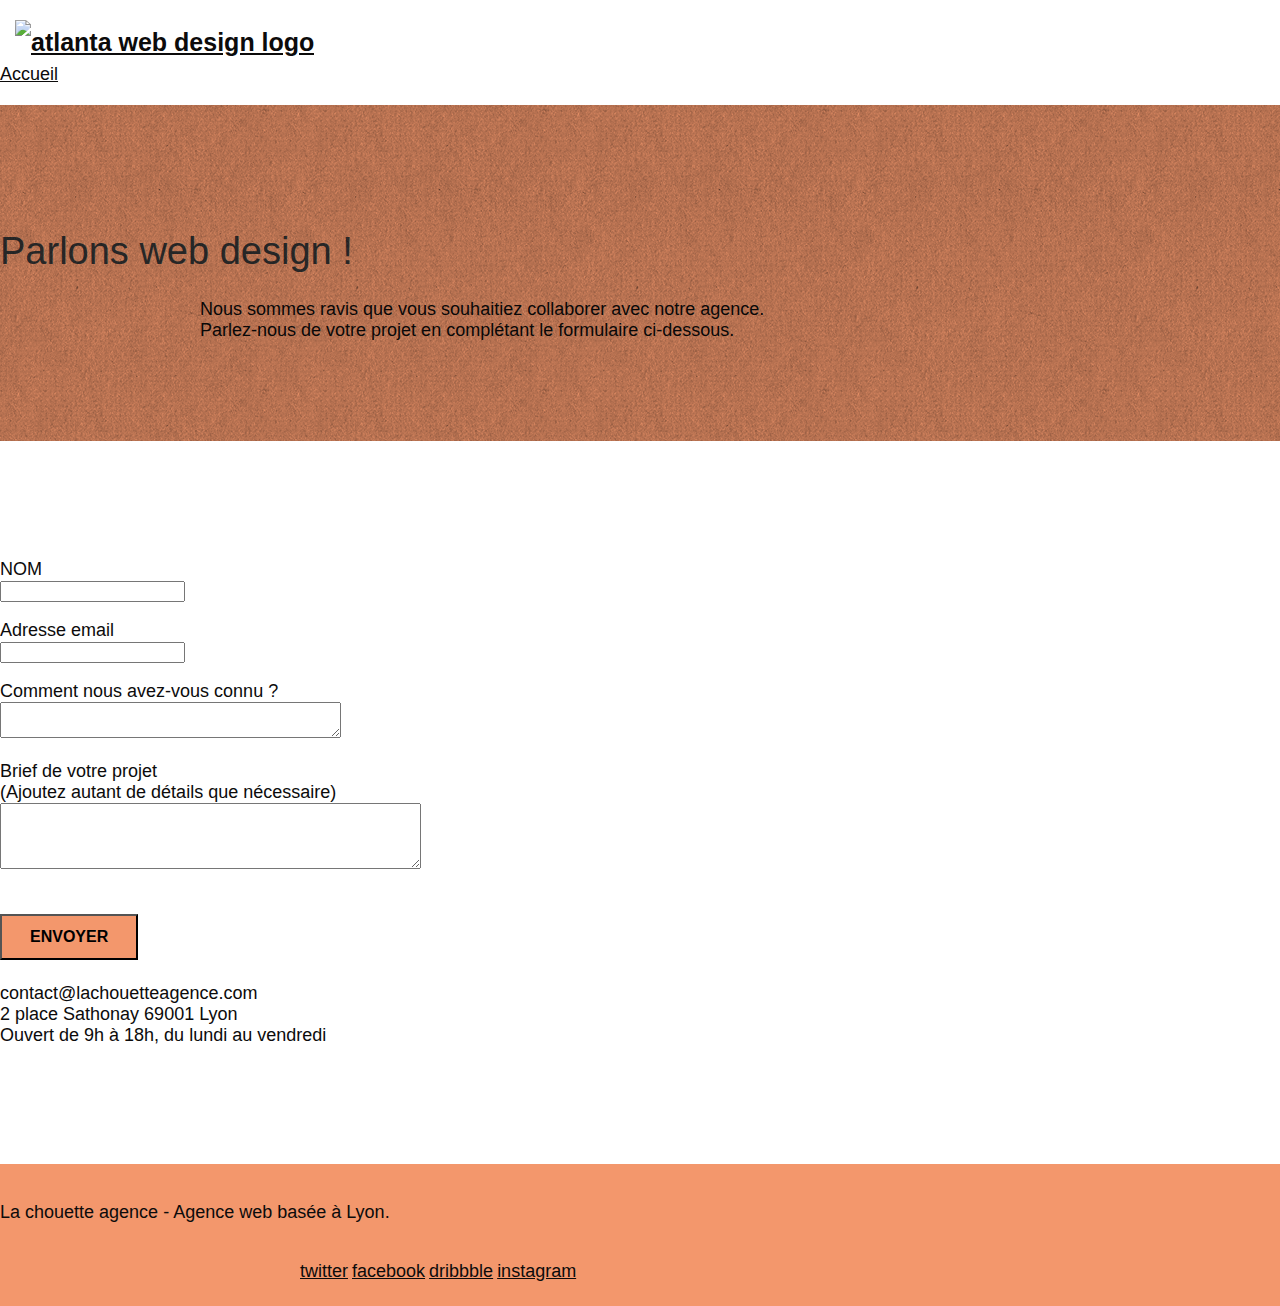
==== commit 128bafb8: "qlqs adjus" ====
--- a/page2.html
+++ b/page2.html
@@ -79,8 +79,10 @@
 						 </form>
 
 					<form method="post" action="traitement.php">
+						<p>
 						<label for="email">Adresse email</label><br/>
 						<input id="email"  type="email" required />
+	                   </p>				
 					</form>
 					<form method="post" action="traitement.php">
 						<p>
@@ -93,7 +95,7 @@
 								<label for="message">Brief de votre projet<br> (Ajoutez autant de détails que nécessaire)
 									</label>
 									<br>
-						       <textarea id="message"  rows="4" cols="40" required></textarea>
+						       <textarea id="message"  rows="4" cols="50" required></textarea>
 					            </p>
 					       </form> 
 					<button class="bloc-button btn btn-lg btn-block cta-hero btn-atomic-tangerine" type="submit">
--- a/style.css
+++ b/style.css
@@ -31,7 +31,7 @@
     width: 100%;
     clear: both;
     background: 50% 50% no-repeat;
-    padding: 0 50px;
+    padding: 0px;
     -webkit-background-size: cover;
     -moz-background-size: cover;
     -o-background-size: cover;
@@ -89,9 +89,11 @@
     left: 0;
     right: 0
 }
+
 em {
-    font-weight: bold;
-}
+    font-weight: 700
+}
+
 .texture-paper::before {
     background: url(img/texture-paper.png);
     background-size: 280px 280px
@@ -135,7 +137,7 @@
 .d-bloc h5 a,
 .d-bloc h6 a,
 .d-bloc p a {
-    color: black;
+    color: black
 }
 
 .d-bloc .a-btn:hover,
@@ -152,7 +154,7 @@
 .d-bloc h5 a:hover,
 .d-bloc h6 a:hover,
 .d-bloc p a:hover {
-    color: rgba(255, 255, 255, 1);
+    color: rgba(255, 255, 255, 1)
 }
 
 .d-bloc .navbar-toggle .icon-bar {
@@ -327,16 +329,16 @@
 .nav>li {
     float: left;
     margin-top: 4px;
-    font-size: 16px;
+    font-size: 16px
 }
 
 .navbar-nav .open .dropdown-menu>li>a {
-    text-align: inherit ;
+    text-align: inherit
 }
 
 .nav>li a:hover,
 .nav>li a:focus {
-    background: transparent;
+    background: transparent
 }
 
 .navbar-toggle {
@@ -364,10 +366,12 @@
     z-index: 2
 }
 
-.bg{
+.bg {
     opacity: 60%;
     background-color: #0c0c0c;
-}
+    margin: 30px;
+}
+
 @media (min-width:768px) {
     .site-navigation {
         position: absolute;
@@ -378,17 +382,17 @@
     }
     .nav>li .dropdown-menu a,
     .nav>li .dropdown-menu a:hover {
-        color: black;
+        color: black
     }
     .nav-invert .site-navigation {
         left: 0;
         right: 0
     }
     .nav-center {
-        text-align: center ;
+        text-align: center
     }
     .nav-center .navbar-header {
-        width: 100% ;
+        width: 100%
     }
     .nav-center .navbar-header,
     .nav-center .navbar-brand,
@@ -412,7 +416,7 @@
 .nav>li>.dropdown a {
     background: none!important;
     display: block;
-    padding: 14px 15px;
+    padding: 14px 15px
 }
 
 nav .caret {
@@ -443,13 +447,13 @@
 
 .mg-md {
     margin-top: 10px;
-    margin-bottom: 20px;
+    margin-bottom: 20px
 }
 
 .mg-lg {
     margin-top: 10px;
     margin-bottom: 40px;
-    color: black;
+    color: black
 }
 
 .btn {
@@ -540,7 +544,7 @@
 a[data-lightbox] {
     position: relative;
     display: block;
-    text-align: center;
+    text-align: center
 }
 
 a[data-lightbox]:hover::before {
@@ -654,18 +658,18 @@
 h6,
 p,
 label,
-.btn
-{
+.btn {
     font-family: "helvetica";
     font-weight: 400;
-    color: #0c0b0b!important;
-}
-
-a{
+    color: #0c0b0b!important
+}
+
+a {
     font-family: "helvetica";
     color: #0c0b0b!important;
-    font-size:  18px;
-}
+    font-size: 18px
+}
+
 .container {
     max-width: 1000px
 }
@@ -693,6 +697,10 @@
     font-size: 18px
 }
 
+em {
+    color: black
+}
+
 .tight-width-whitespace {
     max-width: 600px;
     margin: auto auto auto auto
@@ -748,8 +756,8 @@
     margin-top: 24px
 }
 
-.white {
-    color: #FFFFFF!important
+.black {
+    color: black!important
 }
 
 .portfolio-thumb {
@@ -788,7 +796,7 @@
 }
 
 .tc-white {
-    color: #F3976C!important
+    color: #F3976C!important;
 }
 
 .btn-atomic-tangerine {
@@ -840,8 +848,8 @@
 
 @media (max-width:1024px) {
     .bloc {
-        padding-left: 20px;
-        padding-right: 20px
+        padding-left: 0px;
+        padding-right: 0px
     }
     .bloc.full-width-bloc,
     .bloc-tile-2.full-width-bloc .container,
@@ -889,6 +897,10 @@
         padding-left: constant(safe-area-inset-left);
         padding-right: constant(safe-area-inset-right)
     }
+    .row{
+        display: contents; 
+        margin: 0px;
+    }
     .bloc-group,
     .bloc-group .bloc {
         display: block;
@@ -900,9 +912,11 @@
         padding-left: constant(safe-area-inset-left);
         padding-right: constant(safe-area-inset-right)
     }
+    
 }
 
 @media (max-width:767px) {
+  
     .page-container {
         overflow-x: hidden;
         position: relative
@@ -930,6 +944,9 @@
         margin-left: 0;
         margin-right: 0
     }
+    .row{
+        margin: 0px;
+    }
     .site-navigation {
         position: inherit;
         transform: none;
@@ -1044,7 +1061,7 @@
 @media (max-width:400px) {
     .bloc {
         padding-left: 0;
-        padding-right: 0
+        padding-right: 0;
     }
 }
 
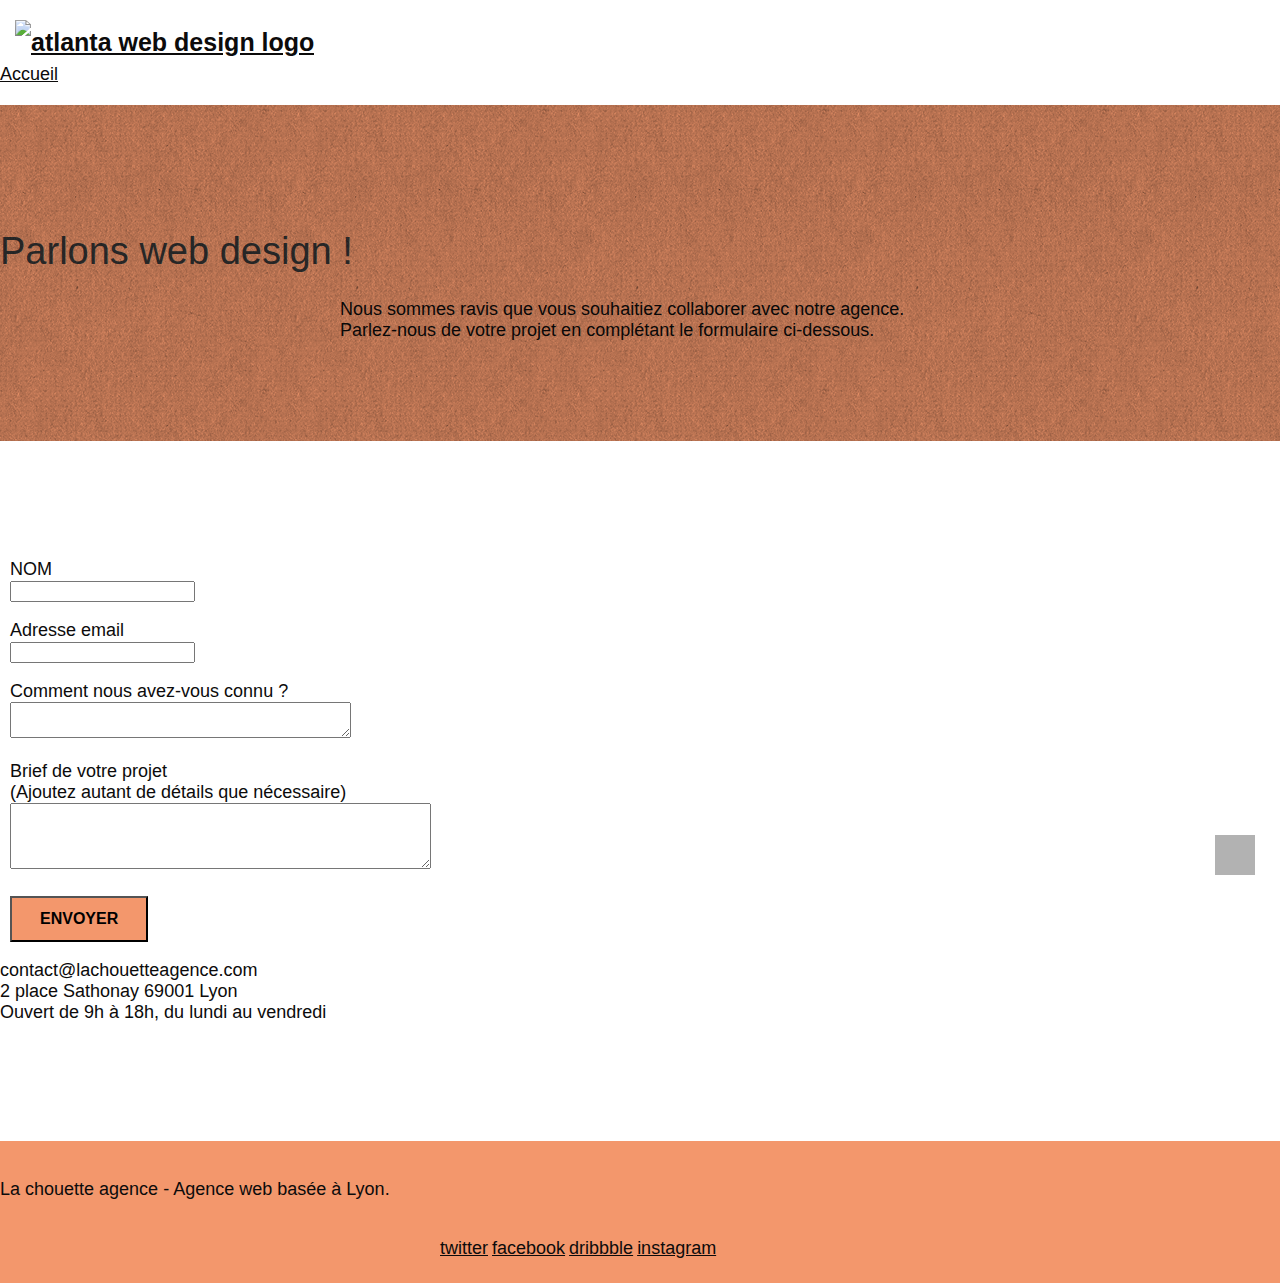
==== commit 0f910c38: "qlqs modif" ====
--- a/page2.html
+++ b/page2.html
@@ -18,7 +18,7 @@
 	<script defer src="./js/blocs.min.js"></script>
 	<script defer src="./js/jqBootstrapValidation.js"></script>
 	<script defer src="./js/formHandler.js"></script>
-    <title>page2</title>
+    <title>contact</title>
 
     
 <!-- Analytics -->
@@ -27,7 +27,8 @@
     
 </head>
 <body>
-    
+<!-- Principal conteneur -->
+	<div class="page-container">  
 <!-- bloc-0 -->
 <div class="bloc bgc-white l-bloc " id="bloc-0">
 	<div class="container bloc-sm">
@@ -37,9 +38,8 @@
 				<a class="navbar-brand" href="index.html"><img src="img/la-chouette-agence-compressor.png" 
 					alt="atlanta web design logo" height="40" /></a>
 			</div>
-			<div>		
-					<a href="index.html">Accueil</a>
-				   
+			<div>
+     			<a href="index.html">Accueil</a>  
 			</div>
 		</nav>
 	</div>
@@ -71,32 +71,32 @@
 			<div class="col-sm-12">
 				
 					<div class="form-group">
-						<form method="post" action="traitement.php">
+						<form method="post" action="form_1.php">
 							<p>
 								<label for="name">NOM</label><br/>
 								<input type="text"  id="name" required/>
 							</p>
 						 </form>
 
-					<form method="post" action="traitement.php">
+					<form method="post" action="form_1.php">
 						<p>
 						<label for="email">Adresse email</label><br/>
 						<input id="email"  type="email" required />
 	                   </p>				
 					</form>
-					<form method="post" action="traitement.php">
+					<form method="post" action="form_1.php">
 						<p>
 						<label for="message1">Comment nous avez-vous connu ?</label><br>
 						<textarea  id="message1"  cols="40" required  ></textarea>
 						</p>
 					</form>
-						<form method="post" action="traitement.php">
+						<form method="post" action="form_1.php">
 							<p>
-								<label for="message">Brief de votre projet<br> (Ajoutez autant de détails que nécessaire)
-									</label>
+					     		<label for="message">Brief de votre projet<br> (Ajoutez autant de détails que nécessaire)
+						     	</label>
 									<br>
-						       <textarea id="message"  rows="4" cols="50" required></textarea>
-					            </p>
+						         <textarea id="message"  rows="4" cols="50" required></textarea>
+					         </p>
 					       </form> 
 					<button class="bloc-button btn btn-lg btn-block cta-hero btn-atomic-tangerine" type="submit">
 						Envoyer
@@ -115,7 +115,8 @@
 <!-- bloc-7 END -->
 
 <!-- ScrollToTop Button -->
-<a class="bloc-button btn btn-d scrollToTop" onclick="scrollToTarget('1')"><span class="fa fa-chevron-up"></span></a>
+<a class="bloc-button btn btn-d scrollToTop" onclick="scrollToTarget('1')">
+	<span class="fas fa-chevron-up"></span></a>
 <!-- ScrollToTop Button END-->
 
 
--- a/style.css
+++ b/style.css
@@ -36,7 +36,7 @@
     -moz-background-size: cover;
     -o-background-size: cover;
     background-size: cover;
-    position: relative
+    position: relative;
 }
 
 .bloc .container {
@@ -371,7 +371,12 @@
     background-color: #0c0c0c;
     margin: 30px;
 }
-
+.form-group{
+    margin: 10px;
+}
+.btn{
+    display: block;
+}
 @media (min-width:768px) {
     .site-navigation {
         position: absolute;
@@ -455,9 +460,8 @@
     margin-bottom: 40px;
     color: black
 }
-
 .btn {
-    margin: 0 5px 5px 0
+    margin: 0 5px 5px 0;
 }
 
 .btn.pull-right {
@@ -472,7 +476,8 @@
 }
 
 button {
-    outline: none!important
+    outline: none!important;
+    
 }
 
 .btn-rd {
@@ -518,7 +523,8 @@
 
 .form-control {
     border-color: rgba(0, 0, 0, .1);
-    box-shadow: none
+    box-shadow: none;
+    
 }
 
 .scrollToTop {
@@ -527,7 +533,7 @@
     position: fixed;
     bottom: 20px;
     right: 20px;
-    opacity: 0;
+    opacity: 1;
     z-index: 500;
     transition: all .3s ease-in-out
 }
@@ -538,9 +544,11 @@
 
 .showScrollTop {
     font-size: 14px;
-    opacity: 1
-}
-
+    opacity: 1;
+}
+span{
+    color: #FFF;
+}
 a[data-lightbox] {
     position: relative;
     display: block;
@@ -671,7 +679,7 @@
 }
 
 .container {
-    max-width: 1000px
+    width: auto;
 }
 
 .hero-bloc-text {
@@ -882,9 +890,11 @@
 }
 
 @media (max-width:991px) {
-    .container {
-        width: 100%
-    }
+    .page.container, .container {
+        width: 100%;
+        padding: 10px;
+    }
+    
     .b-parallax {
         background-attachment: scroll
     }
@@ -1010,7 +1020,7 @@
     .bloc-xxl,
     .bloc-xl,
     .bloc-lg {
-        padding: 40px 0
+        padding: 40px 0;
     }
     .bloc-sm,
     .bloc-md {
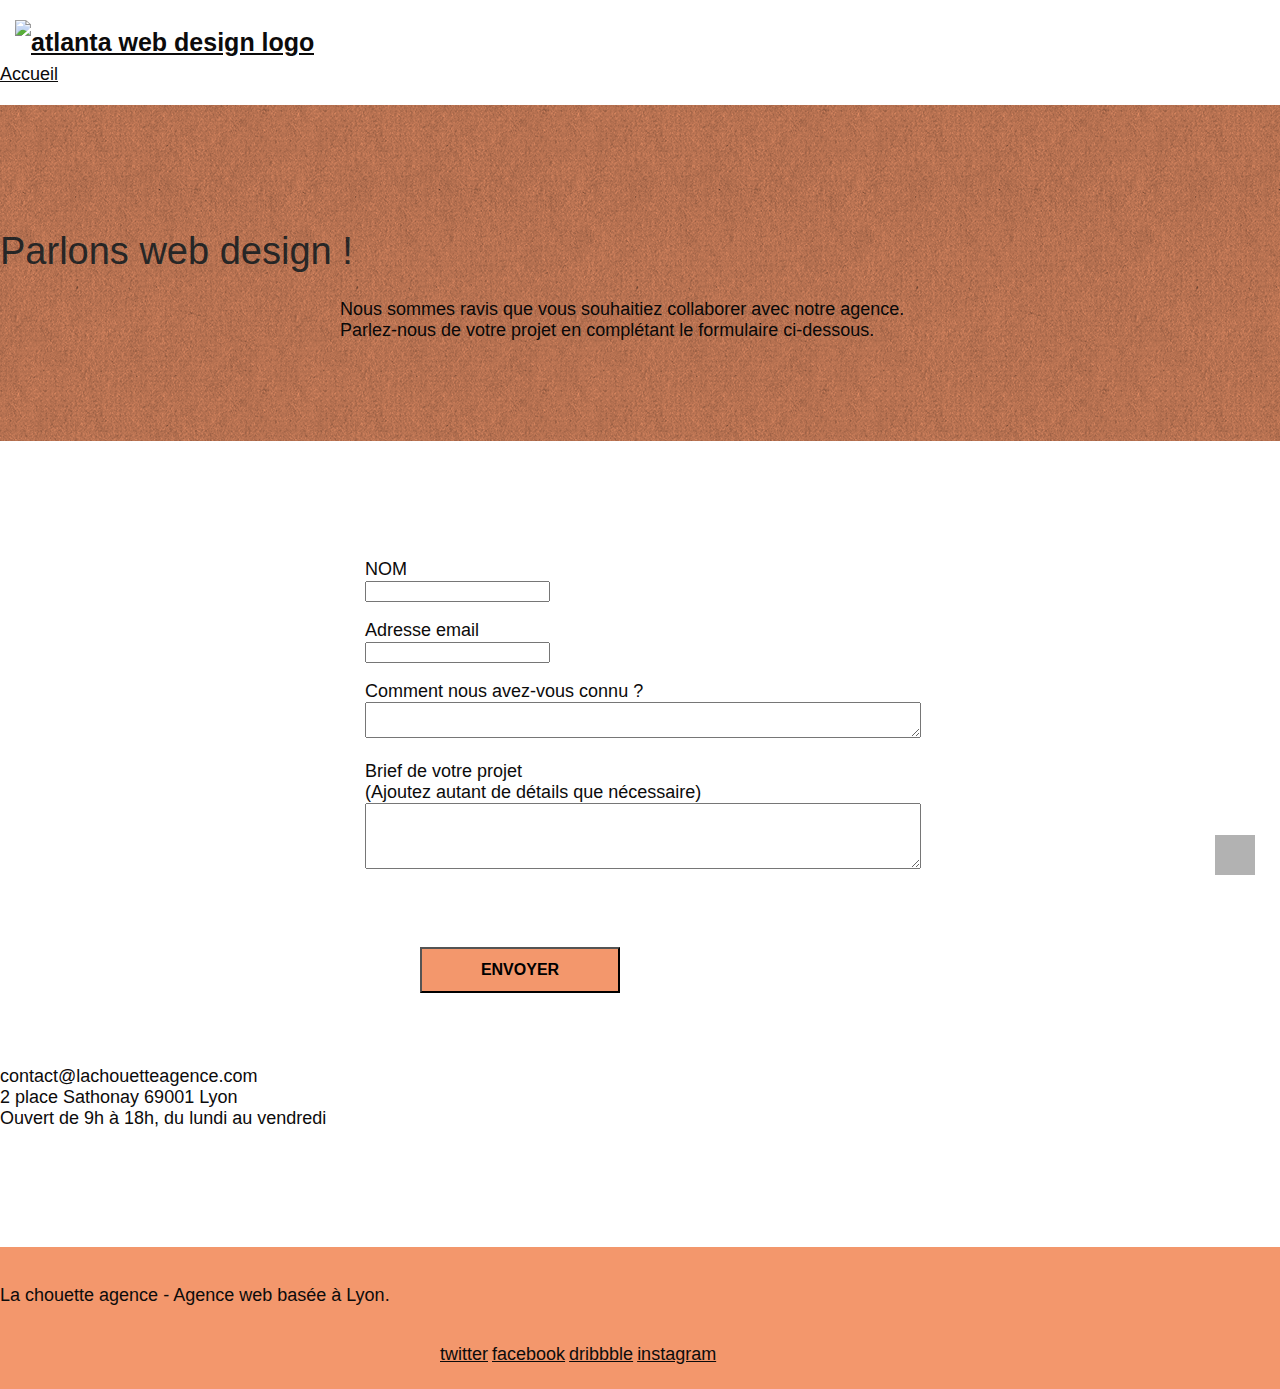
==== commit a6517ff6: "js minif" ====
--- a/page2.html
+++ b/page2.html
@@ -6,7 +6,7 @@
     <meta name="description" content="page de contact">
     <meta name="viewport" content="width=device-width, initial-scale=1.0, viewport-fit=cover">
     <link rel="shortcut icon" type="image/png" href="favicon.jpg">
-    
+   
 	<link rel="stylesheet" type="text/css" href="./css/bootstrap.min.css">
 	<link rel="stylesheet" type="text/css" href="style.css">
 	<link rel="stylesheet" type="text/css" href="./css/font-awesome.min.css">
@@ -18,7 +18,7 @@
 	<script defer src="./js/blocs.min.js"></script>
 	<script defer src="./js/jqBootstrapValidation.js"></script>
 	<script defer src="./js/formHandler.js"></script>
-    <title>contact</title>
+    <title>contact-la chouette agence</title>
 
     
 <!-- Analytics -->
@@ -65,11 +65,12 @@
 <!-- bloc-6 END -->
 
 <!-- bloc-7 -->
+
 <div class="bloc bgc-white l-bloc" id="bloc-7">
 	<div class="container bloc-lg">
 		<div class="row">
-			<div class="col-sm-12">
-				
+			<div class="col-sm-6">
+				<form id="form_1" novalidate success-msg="Your message has been sent." fail-msg="Sorry it seems that our mail server is not responding, Sorry for the inconvenience!">
 					<div class="form-group">
 						<form method="post" action="form_1.php">
 							<p>
@@ -98,7 +99,8 @@
 						         <textarea id="message"  rows="4" cols="50" required></textarea>
 					         </p>
 					       </form> 
-					<button class="bloc-button btn btn-lg btn-block cta-hero btn-atomic-tangerine" type="submit">
+					<button class="bloc-button btn btn-lg btn-block cta-hero btn-atomic-tangerine" 
+					    type="submit">
 						Envoyer
 					</button>
 				
@@ -116,7 +118,7 @@
 
 <!-- ScrollToTop Button -->
 <a class="bloc-button btn btn-d scrollToTop" onclick="scrollToTarget('1')">
-	<span class="fas fa-chevron-up"></span></a>
+	<span><i class="fa fa-chevron-up"></i></span></a>
 <!-- ScrollToTop Button END-->
 
 
--- a/style.css
+++ b/style.css
@@ -10,9 +10,8 @@
 a,
 button {
     transition: all .3s ease-in-out;
-    outline: none!important
-}
-
+    outline: none!important;
+}
 a:hover {
     text-decoration: none;
     cursor: pointer
@@ -45,9 +44,16 @@
 }
 
 .bloc-lg {
-    padding: 100px 50px
-}
-
+    padding: 100px 50px;
+    width: 100%;
+}
+.form-group{
+  max-width: 550px; 
+    margin: 10px auto;
+}
+#message , #message1{
+    width: 100%;
+}
 .bloc-md {
     padding: 50px
 }
@@ -71,7 +77,6 @@
     -o-background-size: auto!important;
     background-size: auto!important
 }
-
 .bg-repeat {
     background: repeat
 }
@@ -365,18 +370,14 @@
     position: relative;
     z-index: 2
 }
-
 .bg {
     opacity: 60%;
     background-color: #0c0c0c;
     margin: 30px;
 }
-.form-group{
-    margin: 10px;
-}
-.btn{
-    display: block;
-}
+
+
+
 @media (min-width:768px) {
     .site-navigation {
         position: absolute;
@@ -479,7 +480,6 @@
     outline: none!important;
     
 }
-
 .btn-rd {
     border-radius: 40px
 }
@@ -535,7 +535,7 @@
     right: 20px;
     opacity: 1;
     z-index: 500;
-    transition: all .3s ease-in-out
+    transition: all .3s ease-in-out;
 }
 
 .scrollToTop span {
@@ -546,8 +546,11 @@
     font-size: 14px;
     opacity: 1;
 }
+.fa-chevron-up:before {
+    content: " ";
+}   
 span{
-    color: #FFF;
+    color: #fff;
 }
 a[data-lightbox] {
     position: relative;
@@ -725,7 +728,9 @@
     text-transform: uppercase;
     padding: 12px 28px 12px 28px;
     font-size: 16px;
-    font-weight: 700
+    font-weight: 700;
+    max-width: 200px;
+    margin: 10%;
 }
 
 .social {
@@ -809,7 +814,8 @@
 
 .btn-atomic-tangerine {
     background: #F3976C;
-    color: black!important
+    color: black!important;
+    width: 100%;
 }
 
 .btn-atomic-tangerine:hover {
@@ -855,6 +861,9 @@
 }
 
 @media (max-width:1024px) {
+    .page {
+        padding: 0;
+    }
     .bloc {
         padding-left: 0px;
         padding-right: 0px
@@ -892,7 +901,6 @@
 @media (max-width:991px) {
     .page.container, .container {
         width: 100%;
-        padding: 10px;
     }
     
     .b-parallax {
@@ -964,7 +972,7 @@
         -ms-transform: none
     }
     .nav>li {
-        margin-top: 0;
+    margin-top: 0;
         border-bottom: 1px solid rgba(0, 0, 0, .1);
         background: rgba(0, 0, 0, .05);
         text-align: left;
@@ -1066,6 +1074,7 @@
         width: 180px;
         height: 320px
     }
+  
 }
 
 @media (max-width:400px) {
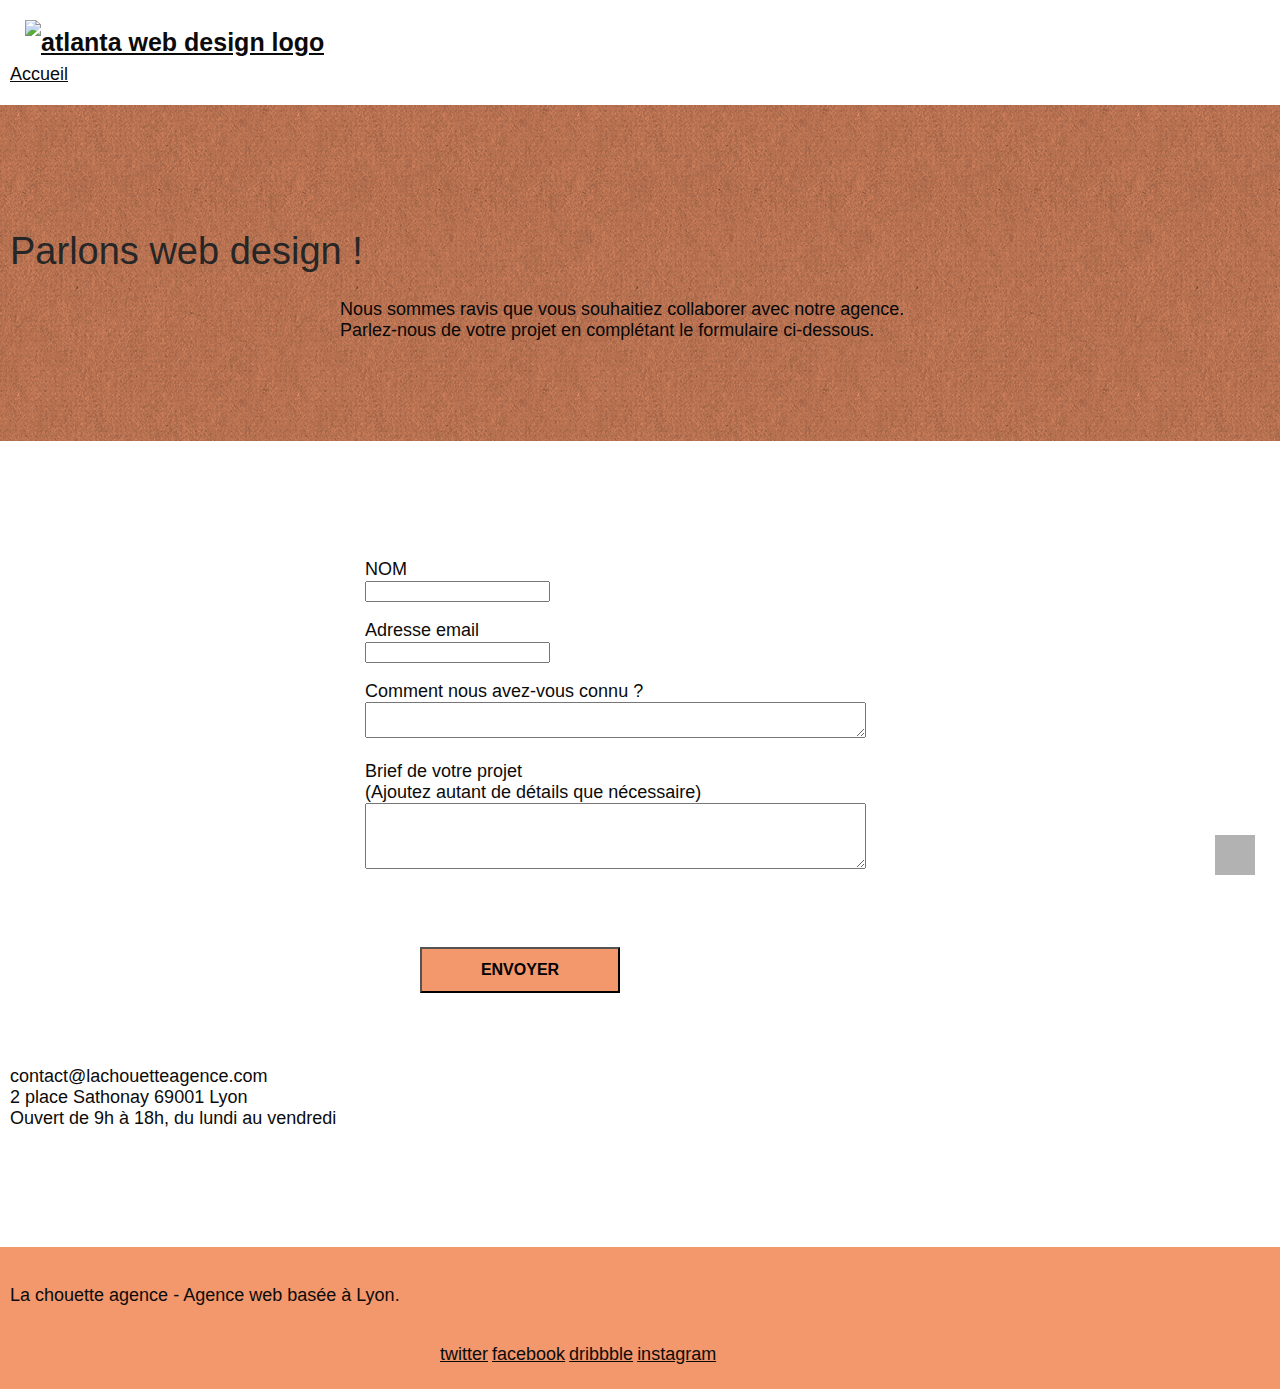
==== commit 4918d073: "ajust" ====
--- a/page2.html
+++ b/page2.html
@@ -70,7 +70,8 @@
 	<div class="container bloc-lg">
 		<div class="row">
 			<div class="col-sm-6">
-				<form id="form_1" novalidate success-msg="Your message has been sent." fail-msg="Sorry it seems that our mail server is not responding, Sorry for the inconvenience!">
+				<form id="form_1" novalidate success-msg="Your message has been sent."
+				 fail-msg="Sorry it seems that our mail server is not responding, Sorry for the inconvenience!">
 					<div class="form-group">
 						<form method="post" action="form_1.php">
 							<p>
--- a/style.css
+++ b/style.css
@@ -40,7 +40,9 @@
 
 .bloc .container {
     padding-left: 0;
-    padding-right: 0
+    padding-right: 0;
+    margin-left: 10px;
+    margin-right: 10px;
 }
 
 .bloc-lg {
@@ -52,7 +54,7 @@
     margin: 10px auto;
 }
 #message , #message1{
-    width: 100%;
+    width: 90%;
 }
 .bloc-md {
     padding: 50px
@@ -545,10 +547,7 @@
 .showScrollTop {
     font-size: 14px;
     opacity: 1;
-}
-.fa-chevron-up:before {
-    content: " ";
-}   
+}  
 span{
     color: #fff;
 }
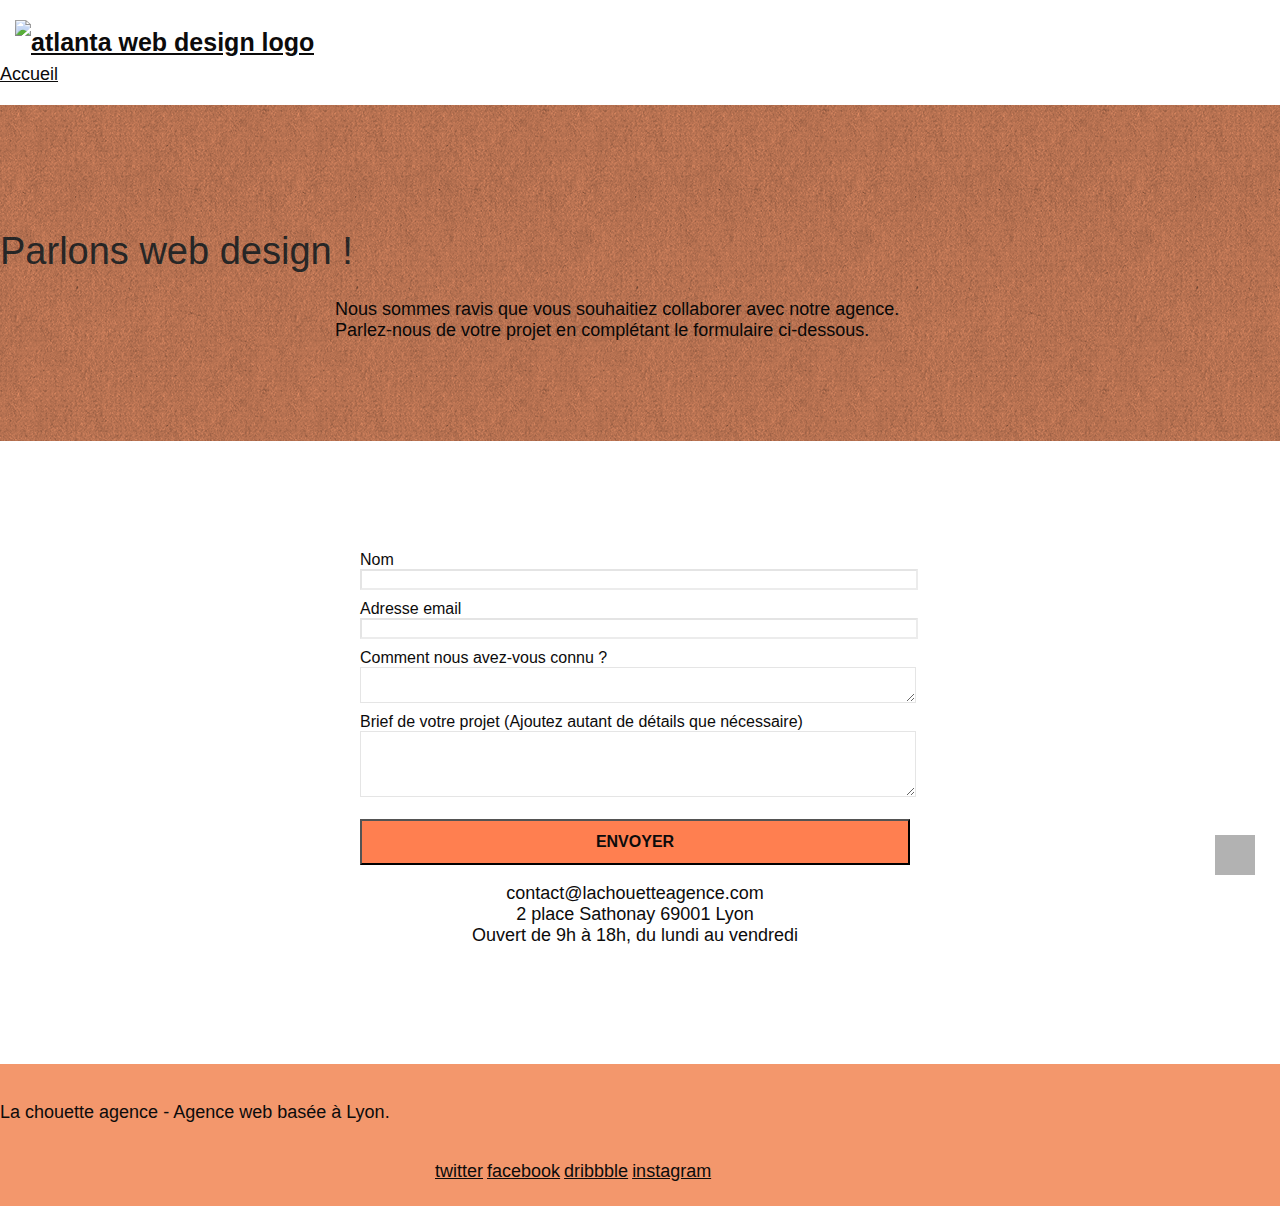
==== commit 05a86783: "form" ====
--- a/page2.html
+++ b/page2.html
@@ -27,9 +27,11 @@
     
 </head>
 <body>
+<header id="header">	
 <!-- Principal conteneur -->
 	<div class="page-container">  
 <!-- bloc-0 -->
+
 <div class="bloc bgc-white l-bloc " id="bloc-0">
 	<div class="container bloc-sm">
 		<nav class="navbar row">
@@ -44,6 +46,7 @@
 		</nav>
 	</div>
 </div>
+</header>
 <!-- bloc-0 END -->
 
 <!-- bloc-6 -->
@@ -65,60 +68,52 @@
 <!-- bloc-6 END -->
 
 <!-- bloc-7 -->
-
-<div class="bloc bgc-white l-bloc" id="bloc-7">
+<div class="bloc bgc-white l-bloc" id="bloc-7-light">
 	<div class="container bloc-lg">
 		<div class="row">
-			<div class="col-sm-6">
-				<form id="form_1" novalidate success-msg="Your message has been sent."
-				 fail-msg="Sorry it seems that our mail server is not responding, Sorry for the inconvenience!">
+			<div class="col-sm-12">
+				<form id="form_1" novalidate success-msg="Your message has been sent." fail-msg="Sorry it seems that our mail server is not responding, Sorry for the inconvenience!">
 					<div class="form-group">
-						<form method="post" action="form_1.php">
-							<p>
-								<label for="name">NOM</label><br/>
-								<input type="text"  id="name" required/>
-							</p>
-						 </form>
-
-					<form method="post" action="form_1.php">
-						<p>
-						<label for="email">Adresse email</label><br/>
-						<input id="email"  type="email" required />
-	                   </p>				
-					</form>
-					<form method="post" action="form_1.php">
-						<p>
-						<label for="message1">Comment nous avez-vous connu ?</label><br>
-						<textarea  id="message1"  cols="40" required  ></textarea>
-						</p>
-					</form>
-						<form method="post" action="form_1.php">
-							<p>
-					     		<label for="message">Brief de votre projet<br> (Ajoutez autant de détails que nécessaire)
-						     	</label>
-									<br>
-						         <textarea id="message"  rows="4" cols="50" required></textarea>
-					         </p>
-					       </form> 
-					<button class="bloc-button btn btn-lg btn-block cta-hero btn-atomic-tangerine" 
-					    type="submit">
+					<label class="content_light">
+							Nom
+						</label><br>
+						<input id="name" class="form-control" required />
+					</div>
+					<div class="form-group">
+						<label class="content_light">
+							Adresse email
+						</label><br>
+						<input id="email" class="form-control" type="email" required />
+					</div>
+					<div class="form-group">
+						<label class="content_light">
+							Comment nous avez-vous connu ?
+						</label><br>
+						<textarea class="form-control" rows="2" cols="40" required id="input_504" /></textarea>
+					</div>
+					<div class="form-group">
+						<label class="content_light">
+							Brief de votre projet (Ajoutez autant de détails que nécessaire)<br>
+						</label><textarea id="message" class="form-control" rows="4" cols="50" required></textarea>
+					</div> 
+					<button class="bloc-button btn btn-lg btn-block cta-hero btn-atomic-tang" type="submit">
 						Envoyer
 					</button>
-				
+				</form>
 			</div>
-			<div class="col-sm-6">
-				<p>
-					contact@lachouetteagence.com<br>2 place Sathonay 69001 Lyon<br>Ouvert de 9h à 18h, du lundi au vendredi<br/>
+			<div class="col-sm-12">
+				<p class="content_light" id="contact_p2">
+					contact@lachouetteagence.com<br> 2 place Sathonay 69001 Lyon<br>  Ouvert de 9h à 18h, du lundi au vendredi
 				</p>
 			</div>
 		</div>
 	</div>
-   </div>
 </div>
+
 <!-- bloc-7 END -->
 
 <!-- ScrollToTop Button -->
-<a class="bloc-button btn btn-d scrollToTop" onclick="scrollToTarget('1')">
+<a href="#header" class="bloc-button btn btn-d scrollToTop black" onclick="scrollToTarget('1')">
 	<span><i class="fa fa-chevron-up"></i></span></a>
 <!-- ScrollToTop Button END-->
 
--- a/style.css
+++ b/style.css
@@ -1,7 +1,7 @@
 body {
     margin: 0;
     padding: 0;
-    background: #FFF;
+    background: #fff;
     overflow-x: hidden;
     -webkit-font-smoothing: antialiased;
     -moz-osx-font-smoothing: grayscale
@@ -10,8 +10,9 @@
 a,
 button {
     transition: all .3s ease-in-out;
-    outline: none!important;
-}
+    outline: 0!important
+}
+
 a:hover {
     text-decoration: none;
     cursor: pointer
@@ -23,38 +24,36 @@
     bottom: 0;
     width: 100%;
     z-index: 100000;
-    background: #FFF url(img/pageload-spinner.gif) no-repeat center center
+    background: #fff url(img/pageload-spinner.gif) no-repeat center center
 }
 
 .bloc {
     width: 100%;
     clear: both;
     background: 50% 50% no-repeat;
-    padding: 0px;
+    padding: 0;
     -webkit-background-size: cover;
     -moz-background-size: cover;
     -o-background-size: cover;
     background-size: cover;
-    position: relative;
+    position: relative
 }
 
 .bloc .container {
     padding-left: 0;
     padding-right: 0;
-    margin-left: 10px;
-    margin-right: 10px;
+    margin-right: 10px
 }
 
 .bloc-lg {
     padding: 100px 50px;
-    width: 100%;
-}
-.form-group{
-  max-width: 550px; 
+    width: 100%
+}
+
+.form-group {
+    max-width: 550px;
     margin: 10px auto;
-}
-#message , #message1{
-    width: 90%;
+   
 }
 .bloc-md {
     padding: 50px
@@ -64,21 +63,22 @@
     padding: 20px 50px
 }
 
+.bg-b-edge,
+.bg-bl-edge,
+.bg-br-edge,
 .bg-center,
 .bg-l-edge,
 .bg-r-edge,
+.bg-repeat,
 .bg-t-edge,
-.bg-b-edge,
 .bg-tl-edge,
-.bg-bl-edge,
-.bg-tr-edge,
-.bg-br-edge,
-.bg-repeat {
+.bg-tr-edge {
     -webkit-background-size: auto!important;
     -moz-background-size: auto!important;
     -o-background-size: auto!important;
     background-size: auto!important
 }
+
 .bg-repeat {
     background: repeat
 }
@@ -119,10 +119,10 @@
 }
 
 .d-bloc .icon-round,
-.d-bloc .icon-square,
 .d-bloc .icon-rounded,
 .d-bloc .icon-semi-rounded-a,
-.d-bloc .icon-semi-rounded-b {
+.d-bloc .icon-semi-rounded-b,
+.d-bloc .icon-square {
     border-color: rgba(255, 255, 255, .9)
 }
 
@@ -133,9 +133,9 @@
 .d-bloc .a-btn,
 .d-bloc .navbar a,
 .d-bloc .navbar-brand,
+.d-bloc a .icon-lg,
+.d-bloc a .icon-md,
 .d-bloc a .icon-sm,
-.d-bloc a .icon-md,
-.d-bloc a .icon-lg,
 .d-bloc a .icon-xl,
 .d-bloc h1 a,
 .d-bloc h2 a,
@@ -144,15 +144,14 @@
 .d-bloc h5 a,
 .d-bloc h6 a,
 .d-bloc p a {
-    color: black
-}
-
+    color: #000;
+}
 .d-bloc .a-btn:hover,
 .d-bloc .navbar a:hover,
 .d-bloc .navbar-brand:hover,
+.d-bloc a:hover .icon-lg,
+.d-bloc a:hover .icon-md,
 .d-bloc a:hover .icon-sm,
-.d-bloc a:hover .icon-md,
-.d-bloc a:hover .icon-lg,
 .d-bloc a:hover .icon-xl,
 .d-bloc h1 a:hover,
 .d-bloc h2 a:hover,
@@ -161,17 +160,17 @@
 .d-bloc h5 a:hover,
 .d-bloc h6 a:hover,
 .d-bloc p a:hover {
-    color: rgba(255, 255, 255, 1)
+    color: #fff
 }
 
 .d-bloc .navbar-toggle .icon-bar {
-    background: rgba(255, 255, 255, 1)
+    background: #fff
 }
 
 .d-bloc .btn-wire,
 .d-bloc .btn-wire:hover {
-    color: rgba(255, 255, 255, 1);
-    border-color: rgba(255, 255, 255, 1)
+    color: #fff;
+    border-color: #fff
 }
 
 .d-bloc .panel {
@@ -195,7 +194,7 @@
 }
 
 .d-bloc .panel .a-btn:hover {
-    color: rgba(0, 0, 0, 1)
+    color: #000
 }
 
 .d-bloc .panel .btn-wire,
@@ -215,10 +214,10 @@
 }
 
 .l-bloc .icon-round,
-.l-bloc .icon-square,
 .l-bloc .icon-rounded,
 .l-bloc .icon-semi-rounded-a,
-.l-bloc .icon-semi-rounded-b {
+.l-bloc .icon-semi-rounded-b,
+.l-bloc .icon-square {
     border-color: rgba(0, 0, 0, .7)
 }
 
@@ -231,9 +230,9 @@
 .l-bloc .a-btn,
 .l-bloc .navbar a,
 .l-bloc .navbar-brand,
+.l-bloc a .icon-lg,
+.l-bloc a .icon-md,
 .l-bloc a .icon-sm,
-.l-bloc a .icon-md,
-.l-bloc a .icon-lg,
 .l-bloc a .icon-xl,
 .l-bloc h1 a,
 .l-bloc h2 a,
@@ -249,9 +248,9 @@
 .l-bloc .a-btn:hover,
 .l-bloc .navbar a:hover,
 .l-bloc .navbar-brand:hover,
+.l-bloc a:hover .icon-lg,
+.l-bloc a:hover .icon-md,
 .l-bloc a:hover .icon-sm,
-.l-bloc a:hover .icon-md,
-.l-bloc a:hover .icon-lg,
 .l-bloc a:hover .icon-xl,
 .l-bloc h1 a:hover,
 .l-bloc h2 a:hover,
@@ -260,7 +259,7 @@
 .l-bloc h5 a:hover,
 .l-bloc h6 a:hover,
 .l-bloc p a:hover {
-    color: rgba(0, 0, 0, 1)
+    color: #000
 }
 
 .l-bloc .navbar-toggle .icon-bar {
@@ -288,8 +287,13 @@
     margin-left: 0
 }
 
-.row.row-no-gutters>[class^="col-"],
-.row.row-no-gutters>[class*=" col-"] {
+h4 {
+    font-size: 2rem;
+    color: #fff
+}
+
+.row.row-no-gutters>[class*=" col-"],
+.row.row-no-gutters>[class^=col-] {
     padding-right: 0;
     padding-left: 0
 }
@@ -343,9 +347,9 @@
     text-align: inherit
 }
 
-.nav>li a:hover,
-.nav>li a:focus {
-    background: transparent
+.nav>li a:focus,
+.nav>li a:hover {
+    background: 0 0
 }
 
 .navbar-toggle {
@@ -354,7 +358,7 @@
 }
 
 .navbar-toggle:hover {
-    background: transparent!important
+    background: 0 0!important
 }
 
 .navbar-toggle .icon-bar {
@@ -366,19 +370,18 @@
     float: left
 }
 
-.nav-invert .navbar-header,
-.nav-invert .navbar-brand {
+.nav-invert .navbar-brand,
+.nav-invert .navbar-header {
     float: right;
     position: relative;
     z-index: 2
 }
+
 .bg {
     opacity: 60%;
     background-color: #0c0c0c;
-    margin: 30px;
-}
-
-
+    margin: 30px
+}
 
 @media (min-width:768px) {
     .site-navigation {
@@ -390,7 +393,7 @@
     }
     .nav>li .dropdown-menu a,
     .nav>li .dropdown-menu a:hover {
-        color: black
+        color: #000
     }
     .nav-invert .site-navigation {
         left: 0;
@@ -402,9 +405,9 @@
     .nav-center .navbar-header {
         width: 100%
     }
-    .nav-center .navbar-header,
+    .nav-center .nav>li,
     .nav-center .navbar-brand,
-    .nav-center .nav>li {
+    .nav-center .navbar-header {
         float: none;
         display: inline-block
     }
@@ -422,7 +425,7 @@
 }
 
 .nav>li>.dropdown a {
-    background: none!important;
+    background: 0 0!important;
     display: block;
     padding: 14px 15px
 }
@@ -445,7 +448,7 @@
 }
 
 .dropdown-menu .dropdown span {
-    border: 4px solid black;
+    border: 4px solid #000;
     border-top-color: transparent;
     border-right-color: transparent;
     border-bottom-color: transparent;
@@ -461,10 +464,11 @@
 .mg-lg {
     margin-top: 10px;
     margin-bottom: 40px;
-    color: black
-}
+    color: #000
+}
+
 .btn {
-    margin: 0 5px 5px 0;
+    margin: 0 5px 5px 0
 }
 
 .btn.pull-right {
@@ -472,16 +476,16 @@
 }
 
 .btn-d,
-.btn-d:hover,
-.btn-d:focus {
-    color: #FFF;
+.btn-d:focus,
+.btn-d:hover {
+    color: #fff;
     background: rgba(0, 0, 0, .3)
 }
 
 button {
-    outline: none!important;
-    
-}
+    outline: 0!important
+}
+
 .btn-rd {
     border-radius: 40px
 }
@@ -506,8 +510,8 @@
 }
 
 .panel-sq,
-.panel-sq .panel-heading,
-.panel-sq .panel-footer {
+.panel-sq .panel-footer,
+.panel-sq .panel-heading {
     border-radius: 0
 }
 
@@ -524,9 +528,10 @@
 }
 
 .form-control {
-    border-color: rgba(0, 0, 0, .1);
+    border-color: #b8b8b8;
     box-shadow: none;
-    
+    display: block;
+    width: 100%;
 }
 
 .scrollToTop {
@@ -537,7 +542,7 @@
     right: 20px;
     opacity: 1;
     z-index: 500;
-    transition: all .3s ease-in-out;
+    transition: all .3s ease-in-out
 }
 
 .scrollToTop span {
@@ -546,11 +551,13 @@
 
 .showScrollTop {
     font-size: 14px;
-    opacity: 1;
-}  
-span{
-    color: #fff;
-}
+    opacity: 1
+}
+
+span {
+    color: #fff
+}
+
 a[data-lightbox] {
     position: relative;
     display: block;
@@ -559,14 +566,14 @@
 
 a[data-lightbox]:hover::before {
     content: "+";
-    font-family: "HelveticaNeue-Light", "Helvetica Neue Light", "Helvetica Neue", Helvetica, Arial;
+    font-family: HelveticaNeue-Light, "Helvetica Neue Light", "Helvetica Neue", Helvetica, Arial;
     font-size: 32px;
     width: 50px;
     height: 50px;
     margin-left: -25px;
     border-radius: 50%;
     background: rgba(0, 0, 0, .6);
-    color: #FFF;
+    color: #fff;
     font-weight: 100;
     z-index: 1;
     position: absolute;
@@ -599,7 +606,7 @@
 
 .lightbox-caption {
     padding: 20px;
-    color: #FFF;
+    color: #fff;
     background: rgba(0, 0, 0, .5);
     position: absolute;
     left: 15px;
@@ -608,7 +615,7 @@
 }
 
 .close-lightbox {
-    color: #FFF;
+    color: #fff;
     font-size: 30px;
     position: absolute;
     top: 20px;
@@ -625,7 +632,7 @@
 .next-lightbox:hover,
 .prev-lightbox:hover {
     opacity: 1;
-    color: #FFF
+    color: #fff
 }
 
 .next-lightbox,
@@ -657,31 +664,31 @@
 .snapshot-lb .lightbox-caption {
     padding: 0;
     color: rgba(0, 0, 0, .5);
-    background: none
-}
-
+    background: 0 0
+}
+
+.btn,
 h1,
 h2,
 h3,
 h4,
 h5,
 h6,
-p,
 label,
-.btn {
-    font-family: "helvetica";
+p {
+    font-family: helvetica;
     font-weight: 400;
     color: #0c0b0b!important
 }
 
 a {
-    font-family: "helvetica";
+    font-family: helvetica;
     color: #0c0b0b!important;
     font-size: 18px
 }
 
 .container {
-    width: auto;
+    width: auto
 }
 
 .hero-bloc-text {
@@ -702,13 +709,13 @@
     margin: auto auto auto auto
 }
 
-p,
+em,
+p {
+    font-size: 18px
+}
+
 em {
-    font-size: 18px
-}
-
-em {
-    color: black
+    color: #000
 }
 
 .tight-width-whitespace {
@@ -723,13 +730,12 @@
 
 .cta-hero {
     margin-top: 22px;
-    color: #FFFFFF!important;
+    color:black!important;
     text-transform: uppercase;
     padding: 12px 28px 12px 28px;
     font-size: 16px;
     font-weight: 700;
-    max-width: 200px;
-    margin: 10%;
+   
 }
 
 .social {
@@ -746,7 +752,7 @@
     font-size: 15px;
     text-transform: uppercase;
     font-weight: 700;
-    color: #333333!important
+    color: #333!important
 }
 
 .med-width-whitespace {
@@ -756,11 +762,11 @@
 }
 
 h1 {
-    color: #333333!important
+    color: #333!important
 }
 
 h4 {
-    color: #333333!important
+    color: #333!important
 }
 
 .icons {
@@ -769,7 +775,7 @@
 }
 
 .black {
-    color: black!important
+    color: #000!important
 }
 
 .portfolio-thumb {
@@ -796,7 +802,7 @@
 }
 
 .bgc-white {
-    background-color: #FFF
+    background-color: #fff
 }
 
 .bgc-dark-slate-blue {
@@ -804,34 +810,44 @@
 }
 
 .bgc-atomic-tangerine {
-    background-color: #F3976C
+    background-color: #f3976c;
 }
 
 .tc-white {
-    color: #F3976C!important;
+    color: #f3976c!important;
 }
 
 .btn-atomic-tangerine {
-    background: #F3976C;
-    color: black!important;
+    background: #f3976c;
+    color: #000!important;
+    width: 100%
+}
+#form_1{
+    margin: auto;
+    max-width: 550px;
+}
+#contact_p2{
+    text-align: center;
+}
+.btn-block{
+    display: block;
     width: 100%;
 }
-
 .btn-atomic-tangerine:hover {
-    background: #c27956!important;
-    color: black!important
+    background:#c27956!important;
+    color: #000!important;
 }
 
 .ltc-white {
-    color: #FFFFFF!important
+    color: #fff!important
 }
 
 .ltc-white:hover {
-    color: #cccccc!important
+    color: #ccc!important
 }
 
 .ltc-atomic-tangerine {
-    color: #F3976C!important
+    color: #f3976c!important
 }
 
 .ltc-atomic-tangerine:hover {
@@ -861,16 +877,16 @@
 
 @media (max-width:1024px) {
     .page {
-        padding: 0;
+        padding: 0
     }
     .bloc {
-        padding-left: 0px;
-        padding-right: 0px
-    }
-    .bloc.full-width-bloc,
+        padding-left: 0;
+        padding-right: 0
+    }
     .bloc-tile-2.full-width-bloc .container,
     .bloc-tile-3.full-width-bloc .container,
-    .bloc-tile-4.full-width-bloc .container {
+    .bloc-tile-4.full-width-bloc .container,
+    .bloc.full-width-bloc {
         padding-left: 0;
         padding-right: 0
     }
@@ -898,15 +914,15 @@
 }
 
 @media (max-width:991px) {
-    .page.container, .container {
-        width: 100%;
-    }
-    
+    .container,
+    .page.container {
+        width: 100%
+    }
     .b-parallax {
         background-attachment: scroll
     }
-    .page-container,
-    #hero-bloc {
+    #hero-bloc,
+    .page-container {
         overflow-x: hidden;
         position: relative
     }
@@ -914,38 +930,36 @@
         padding-left: constant(safe-area-inset-left);
         padding-right: constant(safe-area-inset-right)
     }
-    .row{
-        display: contents; 
-        margin: 0px;
+    .row {
+        display: contents;
+        margin: 0
     }
     .bloc-group,
     .bloc-group .bloc {
         display: block;
         width: 100%
     }
-    .bloc-fill-screen .fill-bloc-top-edge,
-    .bloc-fill-screen .fill-bloc-bottom-edge {
+    .bloc-fill-screen .fill-bloc-bottom-edge,
+    .bloc-fill-screen .fill-bloc-top-edge {
         padding: 0 20px;
         padding-left: constant(safe-area-inset-left);
         padding-right: constant(safe-area-inset-right)
     }
-    
 }
 
 @media (max-width:767px) {
-  
     .page-container {
         overflow-x: hidden;
         position: relative
     }
+    #disqus_thread,
     h1,
     h2,
     h3,
     h4,
     h5,
     h6,
-    p,
-    #disqus_thread {
+    p {
         padding-left: 10px!important;
         padding-right: 10px!important
     }
@@ -961,8 +975,8 @@
         margin-left: 0;
         margin-right: 0
     }
-    .row{
-        margin: 0px;
+    .row {
+        margin: 0
     }
     .site-navigation {
         position: inherit;
@@ -971,7 +985,7 @@
         -ms-transform: none
     }
     .nav>li {
-    margin-top: 0;
+        margin-top: 0;
         border-bottom: 1px solid rgba(0, 0, 0, .1);
         background: rgba(0, 0, 0, .05);
         text-align: left;
@@ -984,7 +998,7 @@
     .dropdown .dropdown a .caret {
         float: none;
         margin: 5px 0 0 10px!important;
-        border: 4px solid black;
+        border: 4px solid #000;
         border-bottom-color: transparent;
         border-right-color: transparent;
         border-left-color: transparent
@@ -1024,21 +1038,21 @@
         padding-left: 0;
         padding-right: 0
     }
-    .bloc-xxl,
+    .bloc-lg,
     .bloc-xl,
-    .bloc-lg {
-        padding: 40px 0;
-    }
-    .bloc-sm,
-    .bloc-md {
+    .bloc-xxl {
+        padding: 40px 0
+    }
+    .bloc-md,
+    .bloc-sm {
         padding-left: 0;
         padding-right: 0
     }
+    .bloc-fill-screen .fill-bloc-bottom-edge,
+    .bloc-fill-screen .fill-bloc-top-edge,
     .bloc-tile-2 .container,
     .bloc-tile-3 .container,
-    .bloc-tile-4 .container,
-    .bloc-fill-screen .fill-bloc-top-edge,
-    .bloc-fill-screen .fill-bloc-bottom-edge {
+    .bloc-tile-4 .container {
         padding-left: 0;
         padding-right: 0
     }
@@ -1073,18 +1087,1104 @@
         width: 180px;
         height: 320px
     }
-  
+    .col-sm-4 {
+        display: none
+    }
 }
 
 @media (max-width:400px) {
     .bloc {
         padding-left: 0;
-        padding-right: 0;
+        padding-right: 0
+    }
+}
+
+body {
+    margin: 0;
+    padding: 0;
+    background: #fff;
+    overflow-x: hidden;
+    -webkit-font-smoothing: antialiased;
+    -moz-osx-font-smoothing: grayscale
+}
+
+a,
+button {
+    transition: all .3s ease-in-out;
+    outline: 0!important
+}
+
+a:hover {
+    text-decoration: none;
+    cursor: pointer
+}
+
+#page-loading-blocs-notifaction {
+    position: fixed;
+    top: 0;
+    bottom: 0;
+    width: 100%;
+    z-index: 100000;
+    background: #fff url(img/pageload-spinner.gif) no-repeat center center
+}
+
+.bloc {
+    width: 100%;
+    clear: both;
+    background: 50% 50% no-repeat;
+    padding: 0;
+    -webkit-background-size: cover;
+    -moz-background-size: cover;
+    -o-background-size: cover;
+    background-size: cover;
+    position: relative
+}
+
+.bloc .container {
+    padding-left: 0;
+    padding-right: 0;
+    margin-right: 10px
+}
+
+.bloc-lg {
+    padding: 100px 50px;
+    width: 100%
+}
+
+.form-group {
+    max-width: 550px;
+    margin: 10px auto;
+}
+
+
+.bloc-md {
+    padding: 50px
+}
+
+.bloc-sm {
+    padding: 20px 50px
+}
+
+.bg-b-edge,
+.bg-bl-edge,
+.bg-br-edge,
+.bg-center,
+.bg-l-edge,
+.bg-r-edge,
+.bg-repeat,
+.bg-t-edge,
+.bg-tl-edge,
+.bg-tr-edge {
+    -webkit-background-size: auto!important;
+    -moz-background-size: auto!important;
+    -o-background-size: auto!important;
+    background-size: auto!important
+}
+
+.bg-repeat {
+    background: repeat
+}
+
+.bg-t-edge {
+    background: top no-repeat
+}
+
+.bloc-bg-texture::before {
+    content: "";
+    background-size: 2px 2px;
+    position: absolute;
+    top: 0;
+    bottom: 0;
+    left: 0;
+    right: 0
+}
+
+em {
+    font-weight: 700
+}
+
+.texture-paper::before {
+    background: url(img/texture-paper.png);
+    background-size: 280px 280px
+}
+
+.b-parallax {
+    background-attachment: fixed
+}
+
+.d-bloc {
+    color: rgba(255, 255, 255, .7)
+}
+
+.d-bloc button:hover {
+    color: rgba(255, 255, 255, .9)
+}
+
+.d-bloc .icon-round,
+.d-bloc .icon-rounded,
+.d-bloc .icon-semi-rounded-a,
+.d-bloc .icon-semi-rounded-b,
+.d-bloc .icon-square {
+    border-color: rgba(255, 255, 255, .9)
+}
+
+.d-bloc .divider-h span {
+    border-color: rgba(255, 255, 255, .2)
+}
+
+.d-bloc .a-btn,
+.d-bloc .navbar a,
+.d-bloc .navbar-brand,
+.d-bloc a .icon-lg,
+.d-bloc a .icon-md,
+.d-bloc a .icon-sm,
+.d-bloc a .icon-xl,
+.d-bloc h1 a,
+.d-bloc h2 a,
+.d-bloc h3 a,
+.d-bloc h4 a,
+.d-bloc h5 a,
+.d-bloc h6 a,
+.d-bloc p a {
+    color: #000
+}
+
+.d-bloc .a-btn:hover,
+.d-bloc .navbar a:hover,
+.d-bloc .navbar-brand:hover,
+.d-bloc a:hover .icon-lg,
+.d-bloc a:hover .icon-md,
+.d-bloc a:hover .icon-sm,
+.d-bloc a:hover .icon-xl,
+.d-bloc h1 a:hover,
+.d-bloc h2 a:hover,
+.d-bloc h3 a:hover,
+.d-bloc h4 a:hover,
+.d-bloc h5 a:hover,
+.d-bloc h6 a:hover,
+.d-bloc p a:hover {
+    color: #fff
+}
+
+.d-bloc .navbar-toggle .icon-bar {
+    background: #fff
+}
+
+.d-bloc .btn-wire,
+.d-bloc .btn-wire:hover {
+    color: #fff;
+    border-color: #fff
+}
+
+.d-bloc .panel {
+    color: rgba(0, 0, 0, .5)
+}
+
+.d-bloc .panel button:hover {
+    color: rgba(0, 0, 0, .7)
+}
+
+.d-bloc .panel icon {
+    border-color: rgba(0, 0, 0, .7)
+}
+
+.d-bloc .panel .divider-h span {
+    border-color: rgba(0, 0, 0, .1)
+}
+
+.d-bloc .panel .a-btn {
+    color: rgba(0, 0, 0, .6)
+}
+
+.d-bloc .panel .a-btn:hover {
+    color: #000
+}
+
+.d-bloc .panel .btn-wire,
+.d-bloc .panel .btn-wire:hover {
+    color: rgba(0, 0, 0, .7);
+    border-color: rgba(0, 0, 0, .3)
+}
+
+.d-bloc .panel,
+.l-bloc {
+    color: rgba(0, 0, 0, .5)
+}
+
+.d-bloc .panel button:hover,
+.l-bloc button:hover {
+    color: rgba(0, 0, 0, .7)
+}
+
+.l-bloc .icon-round,
+.l-bloc .icon-rounded,
+.l-bloc .icon-semi-rounded-a,
+.l-bloc .icon-semi-rounded-b,
+.l-bloc .icon-square {
+    border-color: rgba(0, 0, 0, .7)
+}
+
+.d-bloc .panel .divider-h span,
+.l-bloc .divider-h span {
+    border-color: rgba(0, 0, 0, .1)
+}
+
+.d-bloc .panel .a-btn,
+.l-bloc .a-btn,
+.l-bloc .navbar a,
+.l-bloc .navbar-brand,
+.l-bloc a .icon-lg,
+.l-bloc a .icon-md,
+.l-bloc a .icon-sm,
+.l-bloc a .icon-xl,
+.l-bloc h1 a,
+.l-bloc h2 a,
+.l-bloc h3 a,
+.l-bloc h4 a,
+.l-bloc h5 a,
+.l-bloc h6 a,
+.l-bloc p a {
+    color: rgba(0, 0, 0, .6)
+}
+
+.d-bloc .panel .a-btn:hover,
+.l-bloc .a-btn:hover,
+.l-bloc .navbar a:hover,
+.l-bloc .navbar-brand:hover,
+.l-bloc a:hover .icon-lg,
+.l-bloc a:hover .icon-md,
+.l-bloc a:hover .icon-sm,
+.l-bloc a:hover .icon-xl,
+.l-bloc h1 a:hover,
+.l-bloc h2 a:hover,
+.l-bloc h3 a:hover,
+.l-bloc h4 a:hover,
+.l-bloc h5 a:hover,
+.l-bloc h6 a:hover,
+.l-bloc p a:hover {
+    color: #000
+}
+
+.l-bloc .navbar-toggle .icon-bar {
+    color: rgba(0, 0, 0, .6)
+}
+
+.d-bloc .panel .btn-wire,
+.d-bloc .panel .btn-wire:hover,
+.l-bloc .btn-wire,
+.l-bloc .btn-wire:hover {
+    color: rgba(0, 0, 0, .7);
+    border-color: rgba(0, 0, 0, .3)
+}
+
+.voffset {
+    margin-top: 30px
+}
+
+.voffset-lg {
+    margin-top: 80px
+}
+
+.row-no-gutters {
+    margin-right: 0;
+    margin-left: 0
+}
+
+h4 {
+    font-size: 2rem;
+    color: #fff
+}
+
+.row.row-no-gutters>[class*=" col-"],
+.row.row-no-gutters>[class^=col-] {
+    padding-right: 0;
+    padding-left: 0
+}
+
+#bloc-1-hero h1 {
+    font-size: 32px
+}
+
+.navbar {
+    margin-bottom: 0;
+    z-index: 1
+}
+
+.navbar-brand {
+    height: auto;
+    padding: 3px 15px;
+    font-size: 25px;
+    font-weight: 400;
+    font-weight: 600;
+    line-height: 44px
+}
+
+.navbar-brand img {
+    max-height: 200px;
+    margin: 0 5px 0 0;
+    display: inline
+}
+
+.navbar-brand img[src$=svg] {
+    min-width: 100px
+}
+
+.nav-center .navbar-brand img {
+    margin: 0
+}
+
+.navbar .nav {
+    padding-top: 2px;
+    margin-right: -16px;
+    float: right;
+    z-index: 1
+}
+
+.nav>li {
+    float: left;
+    margin-top: 4px;
+    font-size: 16px
+}
+
+.navbar-nav .open .dropdown-menu>li>a {
+    text-align: inherit
+}
+
+.nav>li a:focus,
+.nav>li a:hover {
+    background: 0 0
+}
+
+.navbar-toggle {
+    margin: 10px 10px 0 0;
+    border: 0
+}
+
+.navbar-toggle:hover {
+    background: 0 0!important
+}
+
+.navbar-toggle .icon-bar {
+    background-color: rgba(0, 0, 0, .5);
+    width: 26px
+}
+
+.nav-invert .navbar .nav {
+    float: left
+}
+
+.nav-invert .navbar-brand,
+.nav-invert .navbar-header {
+    float: right;
+    position: relative;
+    z-index: 2
+}
+
+.bg {
+    opacity: 60%;
+    background-color: #0c0c0c;
+    margin: 30px
+}
+
+@media (min-width:768px) {
+    .site-navigation {
+        position: absolute;
+        top: 50%;
+        right: 20px;
+        transform: translate(0, -50%);
+        -webkit-transform: translateY(-50%)
+    }
+    .nav>li .dropdown-menu a,
+    .nav>li .dropdown-menu a:hover {
+        color: #000
+    }
+    .nav-invert .site-navigation {
+        left: 0;
+        right: 0
+    }
+    .nav-center {
+        text-align: center
+    }
+    .nav-center .navbar-header {
+        width: 100%
+    }
+    .nav-center .nav>li,
+    .nav-center .navbar-brand,
+    .nav-center .navbar-header {
+        float: none;
+        display: inline-block
+    }
+    .nav-center .site-navigation {
+        position: relative;
+        width: 100%;
+        right: 0;
+        margin-right: 0;
+        margin-top: 20px
+    }
+    .nav-center.mini-nav .navbar-toggle {
+        float: none;
+        margin: 10px auto 0
+    }
+}
+
+.nav>li>.dropdown a {
+    background: 0 0!important;
+    display: block;
+    padding: 14px 15px
+}
+
+nav .caret {
+    margin: 0 5px
+}
+
+.dropdown-menu .dropdown-menu {
+    top: -8px;
+    left: 100%
+}
+
+.dropdown-menu .dropmenu-flow-right {
+    top: 100%;
+    left: 0;
+    margin-left: -1px;
+    border-top-left-radius: 0;
+    border-top-right-radius: 0
+}
+
+.dropdown-menu .dropdown span {
+    border: 4px solid #000;
+    border-top-color: transparent;
+    border-right-color: transparent;
+    border-bottom-color: transparent;
+    margin: 6px -5px 0 0!important;
+    float: right
+}
+
+.mg-md {
+    margin-top: 10px;
+    margin-bottom: 20px
+}
+
+.mg-lg {
+    margin-top: 10px;
+    margin-bottom: 40px;
+    color: #000
+}
+
+.btn {
+    margin: 0 5px 5px 0
+}
+
+.btn.pull-right {
+    margin: 0 0 5px 5px
+}
+
+.btn-d,
+.btn-d:focus,
+.btn-d:hover {
+    color: #fff;
+    background: rgba(0, 0, 0, .3)
+}
+
+button {
+    outline: 0!important
+}
+
+.btn-rd {
+    border-radius: 40px
+}
+
+.btn-clean {
+    border: 1px solid rgba(0, 0, 0, .08);
+    border-bottom-color: rgba(0, 0, 0, .1);
+    text-shadow: 0 1px 0 rgba(0, 0, 1, .1);
+    box-shadow: 0 1px 3px rgba(0, 0, 1, .25), inset 0 1px 0 0 rgba(255, 255, 255, .15)
+}
+
+.icon-md {
+    font-size: 40px!important
+}
+
+.icon-lg {
+    font-size: 60px!important
+}
+
+.sm-shadow {
+    text-shadow: 0 1px 2px rgba(0, 0, 0, .3)
+}
+
+.panel-sq,
+.panel-sq .panel-footer,
+.panel-sq .panel-heading {
+    border-radius: 0
+}
+
+.panel-rd {
+    border-radius: 30px
+}
+
+.panel-rd .panel-heading {
+    border-radius: 29px 29px 0 0
+}
+
+.panel-rd .panel-footer {
+    border-radius: 0 0 29px 29px
+}
+
+.form-control {
+    border-color: rgba(0, 0, 0, .1);
+    box-shadow: none
+}
+
+.scrollToTop {
+    width: 40px;
+    height: 40px;
+    position: fixed;
+    bottom: 20px;
+    right: 20px;
+    opacity: 1;
+    z-index: 500;
+    transition: all .3s ease-in-out
+}
+
+.scrollToTop span {
+    margin-top: 6px
+}
+
+.showScrollTop {
+    font-size: 14px;
+    opacity: 1
+}
+
+span {
+    color: #fff
+}
+
+a[data-lightbox] {
+    position: relative;
+    display: block;
+    text-align: center
+}
+
+a[data-lightbox]:hover::before {
+    content: "+";
+    font-family: HelveticaNeue-Light, "Helvetica Neue Light", "Helvetica Neue", Helvetica, Arial;
+    font-size: 32px;
+    width: 50px;
+    height: 50px;
+    margin-left: -25px;
+    border-radius: 50%;
+    background: rgba(0, 0, 0, .6);
+    color: #fff;
+    font-weight: 100;
+    z-index: 1;
+    position: absolute;
+    top: 50%;
+    transform: translateY(-50%);
+    -webkit-transform: translateY(-50%)
+}
+
+a[data-lightbox]:hover img {
+    opacity: .6;
+    -webkit-animation-fill-mode: none;
+    animation-fill-mode: none
+}
+
+#lightbox-modal {
+    display: flex;
+    align-items: center
+}
+
+#lightbox-modal .modal-dialog {
+    width: 90%;
+    max-width: 900px;
+    margin: 0 auto 0
+}
+
+#lightbox-modal .modal-dialog img {
+    max-height: 90vh;
+    margin: 0 auto
+}
+
+.lightbox-caption {
+    padding: 20px;
+    color: #fff;
+    background: rgba(0, 0, 0, .5);
+    position: absolute;
+    left: 15px;
+    right: 15px;
+    bottom: 5px
+}
+
+.close-lightbox {
+    color: #fff;
+    font-size: 30px;
+    position: absolute;
+    top: 20px;
+    right: 20px;
+    z-index: 20;
+    background: rgba(0, 0, 0, .5);
+    border: none;
+    line-height: 30px;
+    padding: 0 9px 5px;
+    opacity: .3
+}
+
+.close-lightbox:hover,
+.next-lightbox:hover,
+.prev-lightbox:hover {
+    opacity: 1;
+    color: #fff
+}
+
+.next-lightbox,
+.prev-lightbox {
+    font-size: 20px;
+    color: rgba(255, 255, 255, .9);
+    background: rgba(0, 0, 0, .5);
+    transition: all .2s ease-in-out;
+    position: absolute;
+    top: 45%;
+    z-index: 1;
+    opacity: .4
+}
+
+.next-lightbox {
+    padding: 6px 8px 1px 13px;
+    right: 25px
+}
+
+.prev-lightbox {
+    padding: 6px 13px 1px 10px;
+    left: 25px
+}
+
+.snapshot-lb .modal-body {
+    padding-bottom: 45px
+}
+
+.snapshot-lb .lightbox-caption {
+    padding: 0;
+    color: rgba(0, 0, 0, .5);
+    background: 0 0
+}
+
+.btn,
+h1,
+h2,
+h3,
+h4,
+h5,
+h6,
+label,
+p {
+    font-family: helvetica;
+    font-weight: 400;
+    color: #0c0b0b!important
+}
+
+a {
+    font-family: helvetica;
+    color: #0c0b0b!important;
+    font-size: 18px
+}
+
+.container {
+    width: auto
+}
+
+.hero-bloc-text {
+    font-size: 38px
+}
+
+.hero-bloc-text-sub {
+    font-size: 36px
+}
+
+.statement-bloc-text {
+    line-height: 26px;
+    font-style: italic;
+    font-size: 20px;
+    text-align: center;
+    font-weight: lighter;
+    max-width: 520px;
+    margin: auto auto auto auto
+}
+
+em,
+p {
+    font-size: 18px
+}
+
+em {
+    color: #000
+}
+
+.tight-width-whitespace {
+    max-width: 600px;
+    margin: auto auto auto auto
+}
+
+.h1 {
+    font-size: 20px;
+    font-family: "Open Sans"
+}
+
+.cta-hero {
+    background-color: coral;
+    margin-top: 22px;
+    text-transform: uppercase;
+    padding: 12px 28px 12px 28px;
+    font-size: 16px;
+    font-weight: 700;
+}
+
+.social {
+    max-width: 400px;
+    margin: auto auto auto auto
+}
+
+h2 {
+    font-size: 22px;
+    line-height: 1.4em
+}
+
+h3 {
+    font-size: 15px;
+    text-transform: uppercase;
+    font-weight: 700;
+    color: #333!important
+}
+
+.med-width-whitespace {
+    max-width: 800px;
+    margin: auto auto auto auto;
+    box-shadow: 0 0 0 #000
+}
+
+h1 {
+    color: #333!important
+}
+
+h4 {
+    color: #333!important
+}
+
+.icons {
+    margin-bottom: 14px;
+    margin-top: 24px
+}
+
+.black {
+    color: #000!important
+}
+
+.portfolio-thumb {
+    margin-bottom: 24px
+}
+
+.portfolio-row {
+    margin-bottom: 44px;
+    margin-top: 50px
+}
+
+.avatar {
+    box-shadow: 0 4px 9px rgba(0, 0, 0, .3)
+}
+
+.black-background {
+    background-color: rgba(165, 147, 99, .7);
+    padding: 40px 40px 40px 40px
+}
+
+.bold-link {
+    font-weight: 900;
+    text-decoration: underline!important
+}
+
+.bgc-white {
+    background-color: #fff
+}
+
+.bgc-dark-slate-blue {
+    background-color: #364577
+}
+
+.bgc-atomic-tangerine {
+    background-color: #f3976c
+}
+
+.tc-white {
+    color: #f3976c!important
+}
+
+.btn-atomic-tangerine {
+    background: #f3976c;
+    color: #000!important;
+    width: 100%
+}
+
+.btn-atomic-tangerine:hover {
+    background: #c27956!important;
+    color: #000!important
+}
+
+.ltc-white {
+    color: #fff!important
+}
+
+.ltc-white:hover {
+    color: #ccc!important
+}
+
+.ltc-atomic-tangerine {
+    color: #f3976c!important
+}
+
+.ltc-atomic-tangerine:hover {
+    color: #c27956!important
+}
+
+.icon-dark-slate-blue {
+    color: #364577!important;
+    border-color: #364577!important
+}
+
+.bg-dots-bg {
+    background-image: url(img/dots-bg.png)
+}
+
+.bg-lines-h2-bg {
+    background-image: url(img/lines-h2-bg.png)
+}
+
+.bg-banniere {
+    background-image: url(img/la-chouette-agence-banniere.jpg)
+}
+
+.bg-presentation {
+    background-image: url(img/image-de-presentation.bmp)
+}
+
+@media (max-width:1024px) {
+    .page {
+        padding: 0
+    }
+    .bloc {
+        padding-left: 0;
+        padding-right: 0
+    }
+    .bloc-tile-2.full-width-bloc .container,
+    .bloc-tile-3.full-width-bloc .container,
+    .bloc-tile-4.full-width-bloc .container,
+    .bloc.full-width-bloc {
+        padding-left: 0;
+        padding-right: 0
+    }
+}
+
+@media (max-width:992px) and (min-width:768px) {
+    .navbar .nav {
+        max-width: 80%
+    }
+    .nav-center.navbar .nav {
+        max-width: 100%
+    }
+}
+
+@media only screen and (min-device-width:768px) and (max-device-width:1024px) and (orientation:landscape) {
+    .b-parallax {
+        background-attachment: scroll
+    }
+}
+
+@media only screen and (min-device-width:1024px) and (max-device-width:1366px) and (-webkit-min-device-pixel-ratio:1.5) {
+    .b-parallax {
+        background-attachment: scroll
+    }
+}
+
+@media (max-width:991px) {
+    .container,
+    .page.container {
+        width: 100%
+    }
+    .b-parallax {
+        background-attachment: scroll
+    }
+    #hero-bloc,
+    .page-container {
+        overflow-x: hidden;
+        position: relative
+    }
+    .bloc {
+        padding-left: constant(safe-area-inset-left);
+        padding-right: constant(safe-area-inset-right)
+    }
+    .row {
+        display: contents;
+        margin: 0
+    }
+    .bloc-group,
+    .bloc-group .bloc {
+        display: block;
+        width: 100%
+    }
+    .bloc-fill-screen .fill-bloc-bottom-edge,
+    .bloc-fill-screen .fill-bloc-top-edge {
+        padding: 0 20px;
+        padding-left: constant(safe-area-inset-left);
+        padding-right: constant(safe-area-inset-right)
     }
 }
 
 @media (max-width:767px) {
-    .bloc-mob-center-text {
-        text-align: center
+    .page-container {
+        overflow-x: hidden;
+        position: relative
+    }
+    #disqus_thread,
+    h1,
+    h2,
+    h3,
+    h4,
+    h5,
+    h6,
+    p {
+        padding-left: 10px!important;
+        padding-right: 10px!important
+    }
+    .b-parallax {
+        background-attachment: scroll
+    }
+    .navbar .nav {
+        padding-top: 0;
+        border-top: 1px solid rgba(0, 0, 0, .2);
+        float: none!important
+    }
+    .navbar.row {
+        margin-left: 0;
+        margin-right: 0
+    }
+    .row {
+        margin: 0
+    }
+    .site-navigation {
+        position: inherit;
+        transform: none;
+        -webkit-transform: none;
+        -ms-transform: none
+    }
+    .nav>li {
+        margin-top: 0;
+        border-bottom: 1px solid rgba(0, 0, 0, .1);
+        background: rgba(0, 0, 0, .05);
+        text-align: left;
+        padding-left: 15px;
+        width: 100%
+    }
+    .nav>li:hover {
+        background: rgba(0, 0, 0, .08)
+    }
+    .dropdown .dropdown a .caret {
+        float: none;
+        margin: 5px 0 0 10px!important;
+        border: 4px solid #000;
+        border-bottom-color: transparent;
+        border-right-color: transparent;
+        border-left-color: transparent
+    }
+    #hero-bloc .navbar .nav {
+        background: rgba(0, 0, 0, .8)
+    }
+    #hero-bloc .navbar .nav a {
+        color: rgba(255, 255, 255, .6)
+    }
+    .hero {
+        padding: 50px 0
+    }
+    .hero-nav {
+        left: -1px;
+        right: -1px
+    }
+    .navbar-collapse {
+        padding: 0;
+        overflow-x: hidden;
+        -webkit-box-shadow: none;
+        box-shadow: none
+    }
+    .navbar-brand img {
+        max-height: 40px;
+        width: auto
+    }
+    .nav-invert .navbar-header {
+        float: none;
+        width: 100%
+    }
+    .nav-invert .navbar-toggle {
+        float: left;
+        margin-left: 10px
+    }
+    .bloc {
+        padding-left: 0;
+        padding-right: 0
+    }
+    .bloc-lg,
+    .bloc-xl,
+    .bloc-xxl {
+        padding: 40px 0
+    }
+    .bloc-md,
+    .bloc-sm {
+        padding-left: 0;
+        padding-right: 0
+    }
+    .bloc-fill-screen .fill-bloc-bottom-edge,
+    .bloc-fill-screen .fill-bloc-top-edge,
+    .bloc-tile-2 .container,
+    .bloc-tile-3 .container,
+    .bloc-tile-4 .container {
+        padding-left: 0;
+        padding-right: 0
+    }
+    .a-block {
+        padding: 0 10px
+    }
+    .btn-dwn {
+        display: none
+    }
+    .voffset {
+        margin-top: 5px
+    }
+    .voffset-md {
+        margin-top: 20px
+    }
+    .voffset-lg {
+        margin-top: 30px
+    }
+    form {
+        padding: 5px
+    }
+    .close-lightbox {
+        display: inline-block
+    }
+    .blocsapp-device-iphone5 {
+        background-size: 216px 425px;
+        padding-top: 60px;
+        width: 216px;
+        height: 425px
+    }
+    .blocsapp-device-iphone5 img {
+        width: 180px;
+        height: 320px
+    }
+    .col-sm-4 {
+        display: none
+    }
+}
+
+@media (max-width:400px) {
+    .bloc {
+        padding-left: 0;
+        padding-right: 0
     }
 }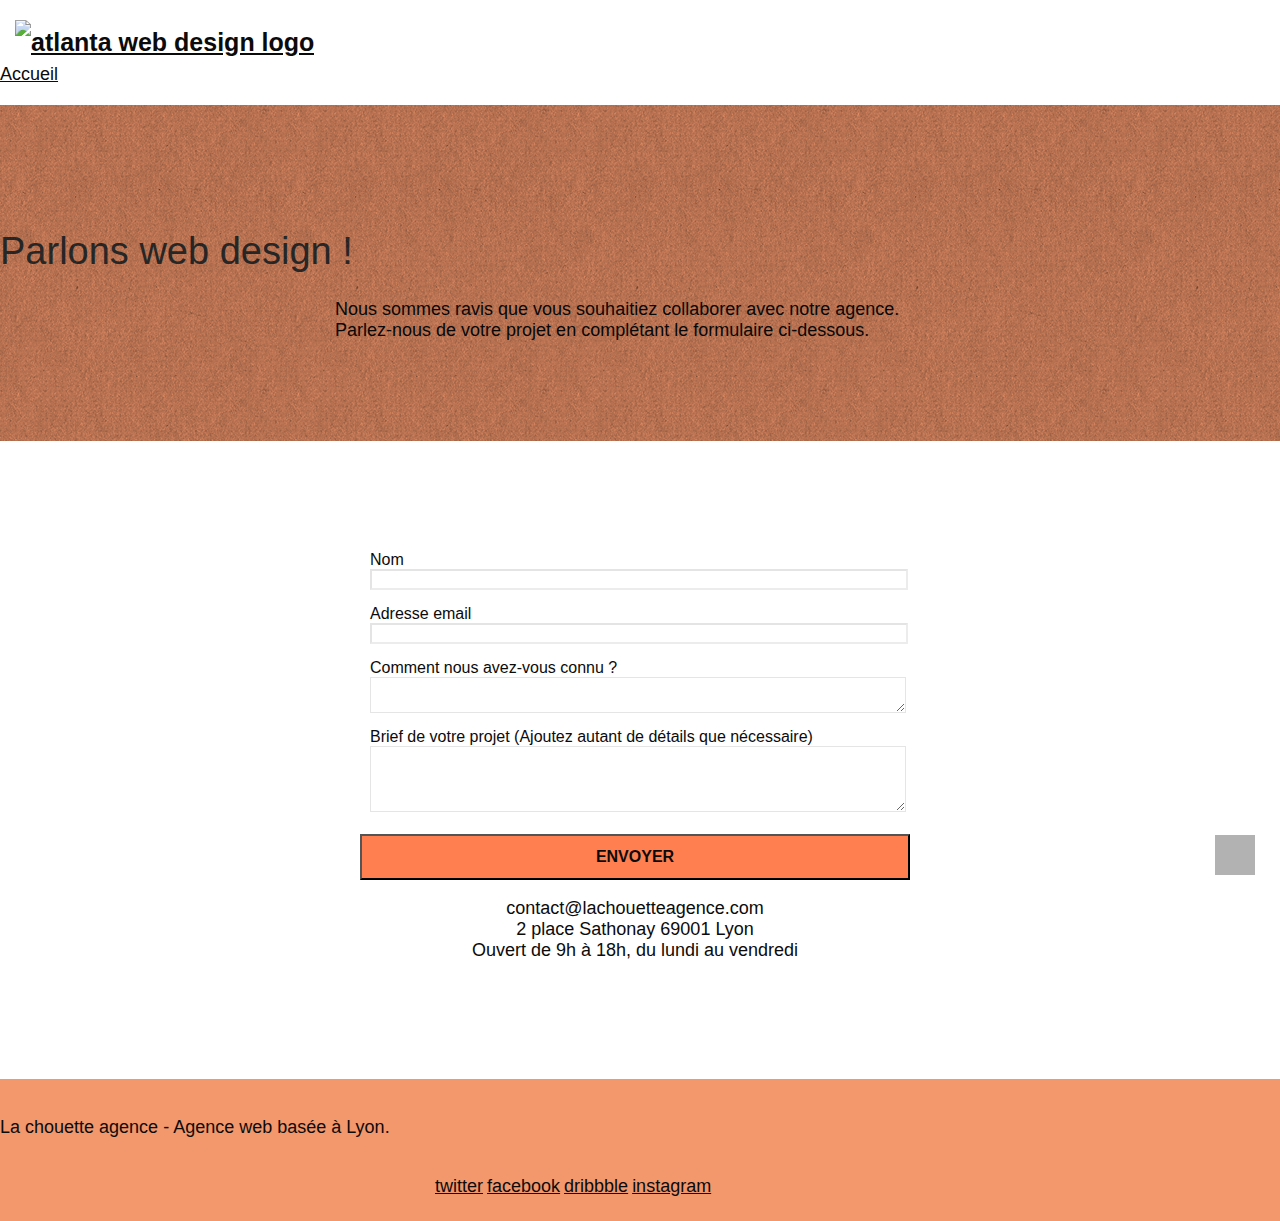
==== commit 0ff3dec3: "fa" ====
--- a/page2.html
+++ b/page2.html
@@ -113,8 +113,8 @@
 <!-- bloc-7 END -->
 
 <!-- ScrollToTop Button -->
-<a href="#header" class="bloc-button btn btn-d scrollToTop black" onclick="scrollToTarget('1')">
-	<span><i class="fa fa-chevron-up"></i></span></a>
+<a class="bloc-button btn btn-d scrollToTop showScrollTop" onclick= "scrollToTarget('1')">
+	<span class="fa fa-chevron-up"></span></a>
 <!-- ScrollToTop Button END-->
 
 
--- a/style.css
+++ b/style.css
@@ -6,7 +6,6 @@
     -webkit-font-smoothing: antialiased;
     -moz-osx-font-smoothing: grayscale
 }
-
 a,
 button {
     transition: all .3s ease-in-out;
@@ -540,18 +539,17 @@
     position: fixed;
     bottom: 20px;
     right: 20px;
-    opacity: 1;
     z-index: 500;
     transition: all .3s ease-in-out
 }
 
 .scrollToTop span {
-    margin-top: 6px
+    margin-top: 6px;
 }
 
 .showScrollTop {
     font-size: 14px;
-    opacity: 1
+    opacity: 1;
 }
 
 span {
@@ -820,7 +818,8 @@
 .btn-atomic-tangerine {
     background: #f3976c;
     color: #000!important;
-    width: 100%
+    width: 100%;
+    max-width: 200px;
 }
 #form_1{
     margin: auto;
@@ -1154,6 +1153,9 @@
 .form-group {
     max-width: 550px;
     margin: 10px auto;
+    margin-bottom: 15px;
+    padding-left: 10px;
+    padding-right: 10px;
 }
 
 
@@ -1656,7 +1658,7 @@
 }
 
 span {
-    color: #fff
+    color: #fff;
 }
 
 a[data-lightbox] {
